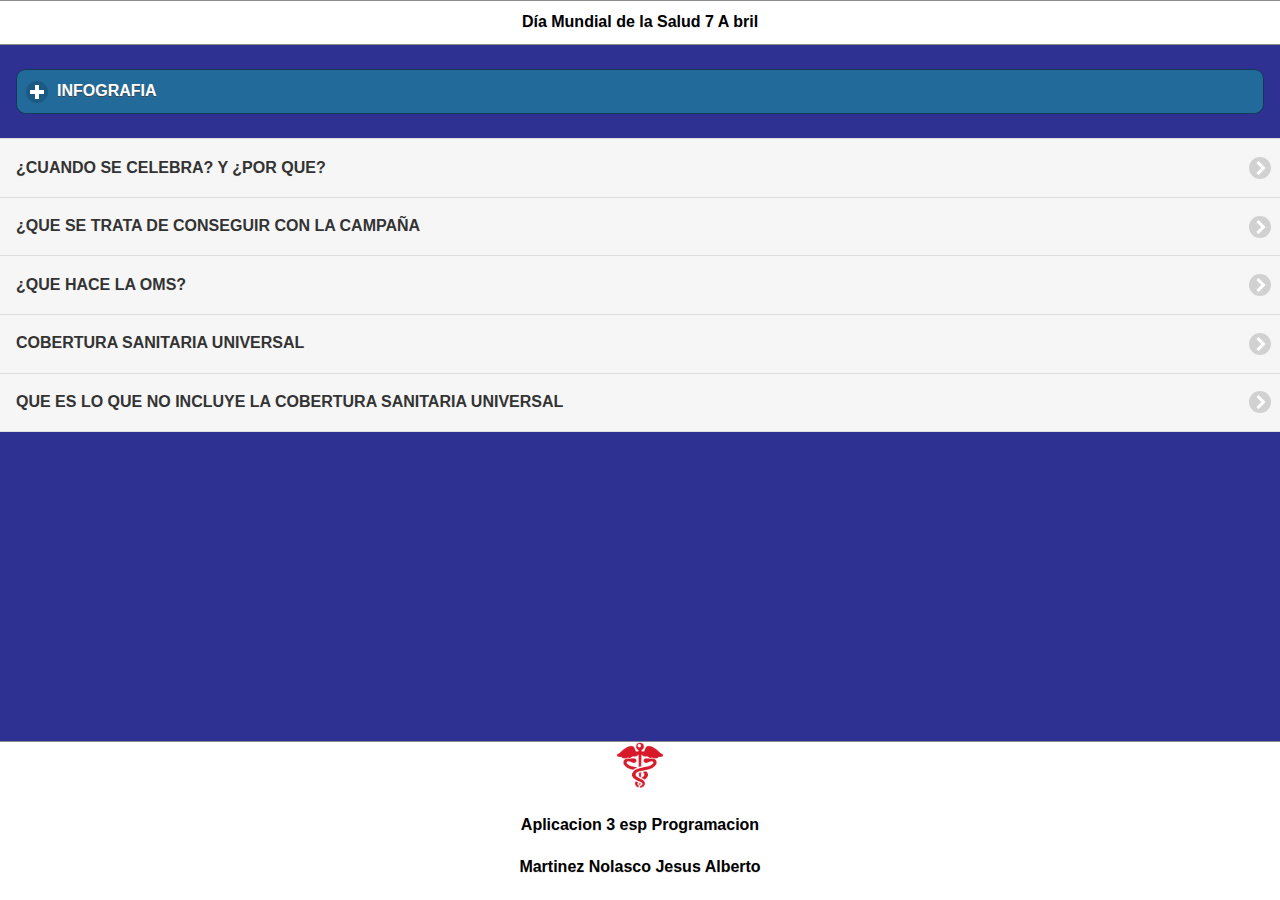
==== index.html @ 72aa66d0 "1" ====
<!DOCTYPE html> 
<html>
<head>
<meta charset="utf-8">
<title>Dia Mundial De La Salud</title>
<!-- Start WOWSlider.com HEAD section -->
<link rel="stylesheet" type="text/css" href="engine1/style.css" />
<script type="text/javascript" src="engine1/jquery.js"></script>
<!-- End WOWSlider.com HEAD section -->

<!--grupo CSS-->
<link rel="stylesheet" href="css/temapp3.min.css"/>
 <link rel="stylesheet" href="css/jquery.mobile.icons-1.4.5.min.css"/>
 <link rel="stylesheet" href="css/jquery.mobile.structure-1.4.5.min.css"/>

<!--grupo javascript-->
<script src="js/jquery-1.11.2.min.js"></script>
<script src="js/jquery.mobile-1.4.5.min.js"></script>
<!-- <scrip src="js/acciones.js"></scrip>-->
<script src="phonegap.js"></script><!--necesario*/-->
<script type="text/javascript">
function MM_swapImgRestore() { //v3.0
  var i,x,a=document.MM_sr; for(i=0;a&&i<a.length&&(x=a[i])&&x.oSrc;i++) x.src=x.oSrc;
}
function MM_preloadImages() { //v3.0
  var d=document; if(d.images){ if(!d.MM_p) d.MM_p=new Array();
    var i,j=d.MM_p.length,a=MM_preloadImages.arguments; for(i=0; i<a.length; i++)
    if (a[i].indexOf("#")!=0){ d.MM_p[j]=new Image; d.MM_p[j++].src=a[i];}}
}

function MM_findObj(n, d) { //v4.01
  var p,i,x;  if(!d) d=document; if((p=n.indexOf("?"))>0&&parent.frames.length) {
    d=parent.frames[n.substring(p+1)].document; n=n.substring(0,p);}
  if(!(x=d[n])&&d.all) x=d.all[n]; for (i=0;!x&&i<d.forms.length;i++) x=d.forms[i][n];
  for(i=0;!x&&d.layers&&i<d.layers.length;i++) x=MM_findObj(n,d.layers[i].document);
  if(!x && d.getElementById) x=d.getElementById(n); return x;
}

function MM_swapImage() { //v3.0
  var i,j=0,x,a=MM_swapImage.arguments; document.MM_sr=new Array; for(i=0;i<(a.length-2);i+=3)
   if ((x=MM_findObj(a[i]))!=null){document.MM_sr[j++]=x; if(!x.oSrc) x.oSrc=x.src; x.src=a[i+2];}
}
</script>
</head>

<body onLoad="MM_preloadImages('imagenes/in5.png')">
<div data-role="page" id="Principal" data-theme="a">
 <div data-role="header"  data-add-back-btn="true" data-back-btn-text="Regresar" data-back-btn-theme="b">
 <h1> Día Mundial de la Salud 7 A bril</h1>
 </div>
 <div data-role="main" class="ui-content">
  <div data-role="collapsible" data-content-theme="false">
   <h1>INFOGRAFIA</h1>
   <div>
   <p>&ldquo;Un hombre demasiado ocupado para cuidar de su salud es como un mecánico demasiado ocupado como para cuidar sus herramientas&rdquo;. (Proverbio español)</p>
   <img src="imagenes/in1.jpg" width="411" height="423"><br>
   <div>
 <p></div>
</div>
 </div>
 </div>
 
 <div>
  <ul data-role="listview" data-theme="b" class="ui-listview ui-group-theme-b">
  <li class="ui-first-child ui-last-child">
  <a href="#Pagina1" class="ui-btn ui-btn-icon-right ui-icon-carat-r">
  <h4>¿CUANDO SE CELEBRA? Y ¿POR QUE?</h4>

  </a>
  </li>
  <li class="ui-first-child ui-last-child">
  <a href="#Pagina2" class="ui-btn ui-btn-icon-right ui-icon-carat-r">
  <h4>¿QUE SE TRATA DE CONSEGUIR CON LA CAMPAÑA</h4>  </a>
  </li>
  <li class="ui-first-child ui-last-child">
  <a href="#Pagina3" class="ui-btn ui-btn-icon-right ui-icon-carat-r">
  <h4>¿QUE HACE LA OMS?</h4>
  </a>
  </li>
  <li class="ui-first-child ui-last-child">
  <a href="#Pagina4" class="ui-btn ui-btn-icon-right ui-icon-carat-r">
  <h4>COBERTURA SANITARIA UNIVERSAL</h4>
  
  </a>
  </li>
   <li class="ui-first-child ui-last-child">
  <a href="#Pagina5" class="ui-btn ui-btn-icon-right ui-icon-carat-r">
  <h4>QUE ES LO QUE NO INCLUYE LA COBERTURA SANITARIA UNIVERSAL</h4>
  </a>
  </li>
  </ul>
  </div>
  <div data-role="footer" align="center" data-theme="a" data-position="fixed">
  <div>
  <img src="imagenes/persona_azul.png" width="46" height="46" alt="pie">
   </div>
   <div>
   <h4>Aplicacion 3 esp Programacion</h4>
   <h4>Martinez Nolasco Jesus Alberto</h4>
   </div>
   </div>
   </div>
   
  <div data-role="page" id="Pagina1" data-add-back-btn="true" data-theme="a">
  <div data-role="header" data-add-back-btn="true" data-back-btn-text="Regresar" data-back-btn-theme="b"></div>
   <div data-role="content" aling="center">
   
   <div>
     <div>
       <h1 itemprop="name">¿Porque celebramos el Día Mundial de la Salud?</h1>
     </div>
     <div itemprop="articleBody">
       <p>Los objetivos principales de la campaña del Día Mundial de la Salud 2016, serán:</p>
       <ol>
         <li> Acrecentar la concienciación respecto del aumento de la diabetes y de sus abrumadoras cargas y consecuencias, en particular, en los países de ingresos bajos y medianos.</li>
         <li>Impulsar un conjunto de actividades específicas, eficaces y asequibles, para hacer frente a la diabetes, con medidas para prevenirla y para diagnosticar, tratar y atender a quienes la padecen.</li>
         <li>Presentar el primer informe mundial sobre la diabetes, que describirá la carga y las consecuencias de la diabetes y abogará por sistemas de salud más sólidos, que aseguren una mejor vigilancia, una prevención reforzada y una atención más eficaz de la diabetes.</li>
       </ol>
       <p>¿Qué es la Diabetes?</p>
       <p>La diabetes es una enfermedad frecuente y crónica, que se presenta cuando el páncreas no produce suficiente insulina o, cuando el cuerpo no puede utilizar eficazmente la insulina que produce. Hay tres tipos principales de diabetes: diabetes tipo 1 que es la más frecuente entre los niños y adolescentes; la diabetes tipo 2, que es la más frecuente entre los adultos y en los últimos años también en lo menores de edad: Está ligada a al sobre peso y la obesidad, la falta de actividad física y mala nutrición; y la diabetes gestacional, que es una complicación del embarazo que afecta a un estimado a 10 de cada 100 los embarazos a nivel mundial.</p>
       <p>¿Qué se puede hacer para prevenir la Diabetes?</p>
       <p>Una gran proporción de los casos de diabetes son prevenibles. Algunas medidas simples, relacionadas con el modo de vida,  han sido de probada eficacia para prevenir o retrasar la aparición de la diabetes de tipo 2. El mantenimiento del peso normal, la realización de actividad física periódica y  una alimentación saludable, pueden reducir el riesgo de diabetes y de otras enfermedades crónicas.</p>
       <p>Recuerde que los factores de riesgo que le llevan a padecer de diabetes son:</p>
       <p>• El sobrepeso y obesidad</p>
       <p>• La ausencia de actividad física</p>
       <p>• Historia de miembros de la familia que padecen diabetes</p>
       <p>• Presión arterial alta</p>
       <p>• Colesterol o triglicéridos elevados</p>
       <p>• Consumo de Tabaco</p>
       <p>• Consumo de alcohol</p>
       <p>¿Cómo podemos ayudar a un familiar que tiene Diabetes?</p>
       <p>Evitar comprar alimentos que su familiar no debería comer. Las personas que tienen diabetes deben, en general, seguir los mismos consejos para una alimentación saludable que cualquier otra persona. Consumir alimentos que son bajos en grasas, sobre todo de grasas saturadas, colesterol, sal y azúcar agregada. Elegir una variedad de frutas frescas, verduras, granos enteros, carnes magras y pescado, panes integrales. Animarlo a que haga ejercicio. Incluso sería recomendable que hagan ejercicios juntos. Caminar, trotar, montar en bicicleta, subir escaleras, nadar y bailar, son buenas actividades que los ayudarán a ambos a realizar suficiente cantidad de ejercicio. El mayor acceso al diagnóstico, la educación y acompañamiento para el control personal y familiar de la enfermedad y, el tratamiento asequible, son componentes fundamentales de la respuesta.</p>
       <p>Si usted no ayuda a un familiar a controlar la Diabetes, se presentaran complicaciones graves como:</p>
       <p>• Enfermedades cardiovasculares</p>
       <p>• Neuropatía</p>
       <p>• Retinopatía o ceguera</p>
       <p>• Enfermedad renal crónica</p>
       <p>• Enfermedad vascular periférica y amputaciones de miembros inferiores</p>
       <p>¿Cuáles son los compromisos de la Sociedad en su conjunto sobre la Diabetes?</p>
       <p>Los esfuerzos por prevenir y tratar la diabetes, serán importantes para alcanzar la meta del Objetivo de Desarrollo Sostenible 3, consistente en reducir la mortalidad prematura por enfermedades no transmisibles en una tercera parte para 2030. Muchos sectores de la sociedad tienen una importante función que desempeñar, en particular; los gobiernos, empleadores, docentes y fabricantes, así como, la sociedad civil, el sector privado, los medios informativos y cada uno de nosotros. El objetivo es incrementar la conciencia pública e individual sobre los factores de riesgos asociados con la diabetes, incrementar la cobertura de la detección temprana y de pacientes con diabetes tipo 2 controlados, y desacelerar el incremento de la prevalencia de sobrepeso y obesidad</p>
       <p>¿Cuál es el Estado de Situación de Salud en Diabetes?</p>
       <p>Se estima que en 2008, unos 347 millones de personas en todo el mundo tenían diabetes (1), siendo la prevalencia mundial por diabetes en el 2014 del 9% entre los adultos mayores de 18 años (2), el 1% de los casos mundiales de ceguera, es una de las consecuencias de la diabetes y de las principales causas de insuficiencia renal (2). En cuanto a los riesgos, se señala que un 50% de los pacientes diabéticos fallecen por enfermedad cardiovascular, siendo su riesgo de muerte, dos veces mayor que en las personas sin diabetes. Durante el 2012, fue la causa directa de 1,5 millones de defunciones, de éstas más del 80% se produjeron en países de ingresos bajos y medianos (1), estimándose por la OMS, que la diabetes será la séptima causa de defunción para 2030 (2). En las Américas, se estimó que el número de personas con diabetes fue  62 millones en el 2014 y, se espera que alcance los 109 millones en 2040.</p>
       <p>La prevalencia estimada de diabetes en adultos (20-79 años) para el 2014 es de 11% (3). Entre el 30-40% de las personas con diabetes están actualmente sin diagnosticar y el 50-75% de los que ya tienen diabetes no la tienen controlada; constituyéndose en la 4ta causa de muerte en general (3). Actualmente de 2 de cada 10 mujeres embarazadas presenta diabetes gestacional que conlleva a complicaciones para la madre y él bebe; estimándose que hay 108,600 niños con diabetes tipo 1 en la región (5). Se estima que el gasto en salud asociado a la diabetes en el 2014 es de 383 mil millones de dólares estadounidenses y que se duplicara en el 2040 (3). Entre los principales factores de riesgo que están incidiendo en padecer esta enfermedad, están el sobrepeso y la obesidad, los que contribuyen con el 44% de los casos y, la inactividad física con un 27% (4).</p>
       <p><a href="#" onMouseOut="MM_swapImgRestore()" onMouseOver="MM_swapImage('Image10','','imagenes/in5.png',1)"><img src="imagenes/in4.jpg" width="438" height="863" id="Image10"></a></p>
       <p>&nbsp;</p>
     </div>
   </div>
 </div>
<div data-role="footer" align="center" data-theme="a" data-position="fixed">
<div>
<img src="imagenes/persona_azul.png" width="46" height="46" alt="pie">
</div>
<h4>Aplicacion 3 Dia mundial de la salud.</h4>
<h4>Martinez Nolasco Jesus Alberto</h4>
</div>
</div>


 <div data-role="page" id="Pagina2" data-add-back-btn="true" data-theme="a">
  <div data-role="header" data-add-back-btn="true" data-back-btn-text="Regresar" data-back-btn-theme="b"></div>
   <div data-role="content" aling="center">
   <div>
     <div>
       <p>La salud es un tema sobre el que deberíamos reflexionar, pero sin duda atender de forma cotidiana. Por desgracia la mayoría no tenemos una cultura de la prevención y más bien acudimos a revisión médica cuando ya estamos enfermos.
       <p>El <strong>Día Mundial de la Salud</strong> se celebra desde 1950 y aunque en sus inicios la intención fue conmemorar la fundación de la ORGANIZACION MUNDIAL DE LA SALUD (OMS) años más tarde cada jornada se dedicaría a un tema prioritario en materia de salud pública. De esta forma han existido días enfocados a la salud mental, poliomelitis, tensión arterial, vacunación, entre otros.</p>
       <div></div>
       <p>DESCUBRE MÁS</p>
       <ul>
         <li><a href="https://www.nuevamujer.com/mujeres/salud/todos/que-es-el-autismo-conoce-mas-sobre-este-trastorno-y-toma-conciencia/2016-04-01/214935.html" target="_blank">¿Qué es el autismo? Conoce más sobre este trastorno y toma conciencia</a></li>
         <li><a href="https://www.nuevamujer.com/mujeres/salud/todos/8-cosas-que-le-suceden-a-nuestro-cuerpo-cuando-dejamos-de-fumar/2016-03-30/234052.html" target="_blank">8 cosas que le suceden a nuestro cuerpo cuando dejamos de fumar</a></li>
         <li><a href="https://www.nuevamujer.com/mujeres/belleza/todos/dime-donde-tienes-arrugas-y-te-dire-que-problema-de-salud-podrias-tener/2016-03-30/214308.html" target="_blank">Dime dónde tienes arrugas y te diré qué problema de salud podrías tener</a></li>
       </ul>
       <p>  </p>
       <p>Este 2016, la OMS dedicará el 7 de abril a la diabetes, ya que la organización estima que para el 2030 este padecimiento podría convertirse en la séptima causa de muerte a nivel mundial. Buscando revertir este panorama, la campaña de este año está enfocada en la concienciación de las consecuencias de la diabetes, así como en las medidas para prevenirlas mediante un disgnóstico oportuno y adecuado tratamiento.</p>
       <p>La OMS define a la diabetes como "una enfermedad crónica que se produce cuando el páncreas no produce suficiente insulina, o cuando el cuerpo no puede utilizar eficazmente la insulina que produce. La insulina, una hormona que regula el azúcar en la sangre, nos aporta la energía necesaria para vivir. Si no puede llegar a las células para convertirse en energía, el azúcar se acumula en la sangre hasta alcanzar niveles perjudiciales".</p>
       <p>Existen dos tipos de diabetes: tipo 1 y tipo 2. Cuando una persona padece diabetes tipo 1, no produce insulina, por lo que necesitan inyecciones de insulina para poder vivir. Con la diabetes tipo 2, las personas sí producen insulina, aunque no la suficiente o su cuerpo no la procesa adecuadamente,  </p>
       <p> </p>
     </div>
     <div>   <img src="images/corazon.jpg" width="38%" height="23%" alt="logo"><img src="imagenes/in3.jpg" width="276" height="148"></div>
   </div>
 </div>
<div data-role="footer" align="center" data-theme="a" data-position="fixed">
<div>
<img src="imagenes/persona_azul.png" width="46" height="46" alt="pie">
</div>
<h4>Aplicacion 3 Dia mundial de la salud.</h4>
<h4>Martinez Nolasco Jesus Alberto</h4>
</div>
</div>


<div data-role="page" id="Pagina3" data-add-back-btn="true" data-theme="a">
  <div data-role="header" data-add-back-btn="true" data-back-btn-text="Regresar" data-back-btn-theme="b"></div>
   <div data-role="content" aling="center">
   <div>
     <div id="title">
       <h2>&nbsp;</h2>
     </div>
     <div id="content">
       <div>
         <h1>Quiénes somos y qué hacemos</h1>
         <p><strong>«<em>La salud es un estado de completo bienestar físico, mental y social, y no solamente la ausencia de afecciones o enfermedades</em>».</strong><br>
           Constitución de la OMS</p>
         <p>Nuestro objetivo es construir un futuro mejor y más saludable para las personas de todo el mundo. A través de las oficinas que la OMS tiene en más de 150 países, nuestro personal trabaja junto con los gobiernos y otros asociados para que todas las personas gocen del grado máximo de salud que se pueda lograr.</p>
         <p>Juntos nos esforzamos por luchar contra las enfermedades, ya sean infecciosas, como la gripe y la infección por el VIH, o no transmisibles, como el cáncer y las cardiopatías. Ayudamos a que las madres y los niños sobrevivan y avancen en la vida para que puedan conservar la salud hasta una edad avanzada. Velamos por la salubridad del aire que respiran las personas, de los alimentos que comen y del agua que beben, así como de los medicamentos y las vacunas que necesitan.</p>
         <div>
           <h2>Quiénes somos</h2>
           <div>
             <div><img src="imagenes/logo.jpg" width="162" height="150"></div>
             <div></div>
           </div>
           <p>La OMS inició su andadura al entrar en vigor su Constitución el 7 de abril de 1948 –fecha en la que celebramos cada año el Día Mundial de la Salud. Actualmente somos más de 7000 personas trabajando en 150 oficinas de país, seis oficinas regionales y la Sede de Ginebra.</p>
           <p><img src="imagenes/somos.jpg" width="305" height="151"></p>
           <ul>
             <li><a href="https://www.who.int/about/who-we-are/es/">Quiénes somos</a></li>
             <li><a href="https://www.who.int/about/mission/es/">Constitución de la OMS: principios</a></li>
             <li><a href="https://www.who.int/about/ethics/es/">Principios éticos de la OMS</a></li>
             <li><a href="https://www.who.int/about/structure/es/">La OMS: personal y oficinas</a></li>
             <li><a href="https://www.who.int/about/who_reform/es/">Reformas de la OMS</a></li>
             <li><a href="https://www.who.int/about/multilingualism/es/">El multilingüismo y la OMS</a></li>
             <li></li>
             <li><a href="https://www.who.int/about/history/es/">Historia de la OMS</a></li>
             <li><a href="https://www.who.int/suggestions/faq/es/">Preguntas más frecuentes</a></li>
             <li><a href="https://www.who.int/about/contacthq/es/">Información general</a></li>
           </ul>
         </div>
         <div>
           <h2>Nuestras actividades</h2>
           <div>
             <div><img src="imagenes/activiti.jpg" width="259" height="169"></div>
             <div></div>
           </div>
           <p>Somos la autoridad directiva y coordinadora en asuntos de sanidad internacional en el sistema de las Naciones Unidas.</p>
           <p>Nuestros ámbitos de actividad principales son los siguientes:</p>
           <p>Enfermedades no transmisibles<br>
             Enfermedades transmisibles<br>
             Preparación, vigilancia y respuesta a las crisis Promoción de la salud a lo largo del ciclo de vida <br>
             Sistemas de salud<br>
             Servicios institucionales<br>
           </p>
           <ul>
             <li><a href="https://www.who.int/about/what-we-do/es/">Nuestras actividades</a></li>
             <li><a href="https://www.who.int/about/agenda/es/">Prioridades de liderazgo</a></li>
             <li><a href="https://www.who.int/about/what-we-do/strategic-communications-framework/es/">Marco estratégico de la OMS para las comunicaciones eficaces</a></li>
           </ul>
         </div>
         <div>
           <h2>Dónde trabajamos</h2>
           <div>
             <div><img src="imagenes/oficinas.jpg" width="233" height="120"></div>
             <div></div>
           </div>
           <p>Prestamos apoyo a los países en la coordinación de las actividades de diferentes sectores del gobierno y de los asociados –incluidos asociados bilaterales y multilaterales, fondos y fundaciones, organizaciones de la sociedad civil y el sector privado– para que logren sus objetivos sanitarios y apoyar sus estrategias y políticas sanitarias nacionales.</p>
           <ul>
             <li><a href="https://www.who.int/about/where-we-work/es/">Dónde trabajamos</a></li>
             <li><a href="https://www.who.int/country-cooperation/es/">La cooperación de la OMS con los países</a></li>
             <li><a href="https://www.who.int/features/es/">Reportajes</a></li>
             <li><a href="https://www.who.int/countries/es/">Países</a></li>
           </ul>
           <p><br>
           </p>
         </div>
         <div>
           <div></div>
         </div>
         <div>
           <h2>Gobernanza</h2>
           <div>
             <div></div>
             <p><img src="imagenes/gobi.jpg" width="261" height="154"></p>
             <p>La gobernanza de la OMS recae en la Asamblea Mundial de la Salud, que es el órgano decisorio supremo de la Organización.             </p>
             <ul>
               <li><a href="https://www.who.int/about/governance/es/">Gobernanza de la OMS</a></li>
               <li><a href="https://www.who.int/mediacentre/events/governance/wha/es/">Asamblea Mundial de la Salud</a></li>
               <li><a href="https://www.who.int/mediacentre/events/governance/eb/es/">Consejo Ejecutivo</a></li>
               <li><a href="https://www.who.int/dg/es/">Director General de la OMS</a></li>
               <li><a href="http://apps.who.int/gb/s/">Documentación para los órganos deliberantes</a></li>
           </ul>
             <div></div>
           </div>
         </div>
         <div>
           <h2>Colaboraciones</h2>
           <div>
             <div></div>
             <p><img src="imagenes/cola.jpg" width="248" height="145"></p>
             <p>La OMS coordina la labor sanitaria internacional promoviendo la colaboración por medio de la movilización de alianzas y de diferentes agentes del ámbito de la salud.             </p>
             <ul>
               <li><a href="https://www.who.int/about/iarc/es/">Centro Internacional de Investigaciones sobre el Cáncer</a></li>
               <li><a href="https://www.who.int/about/collaborations/es/">Alianzas y colaboraciones</a></li>
               <li><a href="https://www.who.int/un-collaboration/es/">Colaboración de la OMS con las Naciones Unidas</a></li>
               <li><a href="https://www.who.int/about/collaborations/non-state-actors/es/">Colaboración de la OMS con agentes no estatales</a></li>
               <li><a href="https://www.who.int/collaboratingcentres/es/">Centros colaboradores de la OMS</a></li>
               <li><a href="https://www.who.int/about/collaborations/partnerships/es/">Alianzas</a></li>
           </ul>
             <div></div>
           </div>
         </div>
         <div>
           <h2>Financiación</h2>
           <div>
             <div></div>
             <p>El presupuesto bienal de la OMS se financia por medio de una combinación de contribuciones señaladas y contribuciones voluntarias.</p>
             <p><img src="imagenes/finaciamientos.jpg" width="202" height="153"></p>
             <ul>
               <li><a href="https://www.who.int/about/finances-accountability/es/">Planificación, finanzas y rendición de cuentas</a></li>
               <li><a href="https://www.who.int/about/finances-accountability/budget/es/">Presupuesto de la OMS</a></li>
               <li><a href="https://www.who.int/about/finances-accountability/funding/es/">Financiación de la OMS</a></li>
               <li><a href="https://www.who.int/about/finances-accountability/accountability/es/">Rendición de cuentas</a></li>
               <li><a href="https://www.who.int/about/finances-accountability/reports/en/">Informes financieros - en inglés</a></li>
             </ul>
           </div>
         </div>
       </div>
     </div>
     <p>&nbsp;</p>
   </div>
 </div>
<div data-role="footer" align="center" data-theme="a" data-position="fixed">
<div>
<img src="imagenes/persona_azul.png" width="46" height="46" alt="pie">
</div>
<h4>Aplicacion 3 Dia mundial de la salud.</h4>
<h4>Martinez Nolasco Jesus Alberto</h4>
</div>
</div>


<div data-role="page" id="Pagina4" data-add-back-btn="true" data-theme="a">
  <div data-role="header" data-add-back-btn="true" data-back-btn-text="Regresar" data-back-btn-theme="b"></div>
   <h1>Cobertura universal de los servicios de salud: adaptación de su aplicación</h1>
   <h2>Guy Carrin, Inke Mathauer, Ke Xu, David B Evans</h2>
  <p>En 2005 los Estados Miembros de la OMS adoptaron una resolución en la que se alienta a los países a desarrollar sistemas de financiación sanitaria capaces de alcanzar o mantener la cobertura universal de servicios de salud: mecanismos para garantizar que toda la población tenga acceso a los servicios de salud necesarios sin arriesgarse a sufrir consecuencias financieras graves. En ese empeño, un reto importante para muchos países será el de renunciar a los pagos directos, empleados a menudo como una fuente importante de fondos. Habrá que desarrollar o expandir los métodos de prepago, pero, además de las cuestiones relativas a la recaudación de ingresos, se deberá prestar especial atención a la mancomunación de fondos para repartir los riesgos y utilizar dichos fondos de forma eficiente y equitativa. El desarrollo de mecanismos de prepago puede requerir tiempo, según el contexto económico, social y político de los países. Será necesario elaborar normas específicas para las políticas de financiación sanitaria y habrá que adaptar las organizaciones ejecutoras a niveles que los países puedan apoyar y mantener. En este artículo proponemos un marco integral centrado en las normas y organizaciones de financiación de la salud que pueden utilizarse para ayudar a los países a desarrollar sus sistemas de financiación sanitaria en pro de la cobertura universal.</p>
   <h2>¿Qué es la cobertura sanitaria universal?</h2>
   <p>La cobertura sanitaria universal (CSU) implica que todas las personas y comunidades reciban los servicios de salud que necesitan sin tener que pasar penurias financieras para pagarlos. Abarca toda la gama de servicios de salud esenciales de calidad, desde la promoción de la salud hasta la prevención, el tratamiento, la rehabilitación y los cuidados paliativos.</p>
   <p>La CSU permite a todos acceder a servicios que atienden las causas más importantes de las enfermedades y la muerte, y asegura que la calidad de esos servicios sea suficientemente buena para mejorar la salud de las personas que los reciben.</p>
  <p>Proteger a las personas de las consecuencias financieras que puede tener el pago de los servicios de salud reduce el riesgo de que se empobrezcan a resultas de una enfermedad inesperada que exija la utilización de los ahorros de toda una vida, la venta de bienes o el recurso a préstamos, que pueden destruir su futuro y a menudo el de sus hijos.</p>
   <p>Lograr la CSU es una de las metas que se fijaron los países que adoptaron los Objetivos de Desarrollo Sostenible en 2015. Los países que progresan en el logro de la CSU también avanzarán hacia las demás metas relacionadas con la salud y los demás objetivos. La buena salud no solo hace posible que los niños aprendan y los adultos se ganen la vida y la gente escapen de la pobreza, sino que también sienta las bases para el desarrollo económico a largo plazo.</p>
   <h2>¿De qué manera pueden los países avanzar hacia la cobertura sanitaria universal?</h2>
   <p>Muchos países ya están avanzando hacia la cobertura sanitaria universal. Todos los países pueden esforzarse por avanzar más rápidamente hacia su consecución o por mantener los logros ya obtenidos. En los países en que los servicios de salud son generalmente accesibles y asequibles, los gobiernos tienen cada vez más dificultades para responder a las crecientes necesidades sanitarias de su población y al aumento de los costos de los servicios de salud.</p>
   <p>Para avanzar hacia la CSU es preciso fortalecer los sistemas sanitarios en todos los países. Es esencial asimismo contar con estructuras de financiación sólidas. Si la gente tiene que pagar la mayoría de los gastos de salud de su propio bolsillo, los pobres serán incapaces de obtener muchos de los servicios que necesitan, e incluso los ricos se verán expuestos a dificultades económicas en caso de enfermedad grave o prolongada. El acopio de fondos procedentes de fuentes de financiación obligatorias (como las contribuciones obligatorias al seguro médico) permiten repartir los riesgos financieros relacionados con una enfermedad entre la población.</p>
   <p>La mejora de la cobertura de los servicios de salud y de los resultados sanitarios depende de la disponibilidad, accesibilidad y capacidad de los trabajadores sanitarios de proporcionar una atención integrada de calidad centrada en las personas. Las inversiones en personal de salud primaria son muy necesarias y resultan costoeficaces para mejorar la equidad en el acceso a los servicios de salud esenciales. Otros elementos fundamentales son la buena gobernanza, la existencia de sólidos sistemas de adquisición y suministro de medicamentos y tecnologías sanitarias, y de sistemas de información sanitaria eficientes.</p>
   <p>En la cobertura sanitaria universal no solo es importante determinar qué servicios están cubiertos sino de qué manera se financian, gestionan y prestan. Es preciso cambiar radicalmente la prestación de los servicios con el fin de asegurar que se integre y focalice en las necesidades de las personas y comunidades.</p>
   <p>Esto conlleva la reorientación de los servicios de salud que asegure que la atención se preste en el contexto más apropiado, con un justo equilibrio entre la atención a los pacientes externos e internos y el fortalecimiento de la coordinación de esa atención. Los servicios de salud, incluidos los servicios de la medicina tradicional y complementaria, que se organizarán en función de las necesidades y expectativas generales de las personas y comunidades, contribuirán a asegurar que estas desempeñen un papel más activo en su salud y sistema de salud.</p>
   <h2>¿Se puede medir la cobertura sanitaria universal?</h2>
   <p>Sí. El seguimiento de los progresos realizados hacia la consecución de la CSU debe centrarse en dos datos:</p>
   <ul>
     <li>la proporción de la población que puede tener acceso a servicios de salud esenciales de calidad;</li>
     <li>la proporción de la población que gasta sumas importantes del presupuesto familiar en la salud.</li>
   </ul>
   <p>La OMS ha elaborado, conjuntamente con el Banco Mundial, un marco que permite evaluar los avances en la CSU mediante el seguimiento de ambas categorías, que tiene en cuenta tanto el nivel general como la medida en que la CSU es equitativa, ofrece una amplia gama de servicios y protección financiera a todas las personas de un grupo de población determinado, como los pobres o las personas que viven en zonas rurales remotas.</p>
   <p>La OMS utiliza 16 servicios de salud esenciales como indicadores del nivel y la equidad de la cobertura en los países, que agrupa en cuatro categorías, a saber:</p>
   <p>Salud reproductiva, de la madre, el recién nacido y el niño:</p>
   <ul>
     <li>planificación familiar;</li>
     <li>atención durante el embarazo y el parto;</li>
     <li>inmunización infantil completa;</li>
     <li>comportamiento de búsqueda de atención de salud en caso de neumonía.</li>
   </ul>
   <p>Enfermedades infecciosas:</p>
   <ul>
     <li>tratamiento de la tuberculosis;</li>
     <li>tratamiento de la infección por el VIH con antirretrovíricos;</li>
     <li>tratamiento de la hepatitis;</li>
     <li>uso de los mosquiteros tratados con insecticida para la prevención del paludismo;</li>
     <li>saneamiento adecuado.</li>
   </ul>
   <p>Enfermedades no transmisibles:</p>
   <ul>
     <li>prevención y tratamiento de la hipertensión arterial;</li>
     <li>prevención y tratamiento de la hiperglucemia;</li>
     <li>detección del cáncer cervicouterino;</li>
     <li>(no) consumo de tabaco.</li>
   </ul>
   <p>Servicios: capacidad y acceso:</p>
   <ul>
     <li>acceso a servicios hospitalarios básicos;</li>
     <li>densidad de personal sanitario;</li>
     <li>acceso a los medicamentos esenciales;</li>
     <li>seguridad sanitaria: cumplimiento del Reglamento Sanitario Internacional.</li>
   </ul>
   <p>Como cada país es único, cada uno puede centrar su labor en diferentes esferas o concebir sus propios medios para evaluar los progresos realizados en a la consecución de la CSU. Sin embargo, cabe considerar también la utilidad de un enfoque mundial que se basa en medidas normalizadas y reconocidas internacionalmente que faciliten la comparación entre los países a lo largo del tiempo.</p>
  <br>
  <!-- Start WOWSlider.com BODY section -->
<div id="wowslider-container1">
<div class="ws_images"><ul>
		<li><img src="data1/images/g.jpg" alt="g" title="g" id="wows1_0"/></li>
		<li><img src="data1/images/b.jpg" alt="b" title="b" id="wows1_1"/></li>
		<li><img src="data1/images/a.jpg" alt="a" title="a" id="wows1_2"/></li>
		<li><img src="data1/images/e.jpg" alt="e" title="e" id="wows1_3"/></li>
		<li><img src="data1/images/c.png" alt="c" title="c" id="wows1_4"/></li>
		<li><a href="http://wowslider.com"><img src="data1/images/f.jpg" alt="bootstrap slider" title="f" id="wows1_5"/></a></li>
		<li><img src="data1/images/d.jpg" alt="d" title="d" id="wows1_6"/></li>
	</ul></div>
	<div class="ws_bullets"><div>
		<a href="#" title="g"><span><img src="data1/tooltips/g.jpg" alt="g"/>1</span></a>
		<a href="#" title="b"><span><img src="data1/tooltips/b.jpg" alt="b"/>2</span></a>
		<a href="#" title="a"><span><img src="data1/tooltips/a.jpg" alt="a"/>3</span></a>
		<a href="#" title="e"><span><img src="data1/tooltips/e.jpg" alt="e"/>4</span></a>
		<a href="#" title="c"><span><img src="data1/tooltips/c.png" alt="c"/>5</span></a>
		<a href="#" title="f"><span><img src="data1/tooltips/f.jpg" alt="f"/>6</span></a>
		<a href="#" title="d"><span><img src="data1/tooltips/d.jpg" alt="d"/>7</span></a>
	</div></div><div class="ws_script" style="position:absolute;left:-99%"><a href="http://wowslider.com">wow slider</a> by WOWSlider.com v8.7</div>
<div class="ws_shadow"></div>
</div>	
<script type="text/javascript" src="engine1/wowslider.js"></script>
<script type="text/javascript" src="engine1/script.js"></script>
<!-- End WOWSlider.com BODY section -->
   <div data-role="content" aling="center">
     <div></div>
 </div>
<div data-role="footer" align="center" data-theme="a" data-position="fixed">
<div>
<img src="imagenes/persona_azul.png" width="46" height="46" alt="pie">
</div>
<h4>Aplicacion 3 Dia mundial de la salud.</h4>
<h4>Martinez Nolasco Jesus Alberto</h4>
</div>
</div>

<div data-role="page" id="Pagina5" data-add-back-btn="true" data-theme="a">
  <div data-role="header" data-add-back-btn="true" data-back-btn-text="Regresar" data-back-btn-theme="b"></div>
   <div data-role="content" aling="center">
   <div>
     <h2>¿Qué es lo que no se incluye en la cobertura sanitaria universal?</h2>
     <ul>
       <li>La CSU no implica la cobertura gratuita de todas las intervenciones sanitarias posibles, independientemente de su costo, ya que ningún país puede permitirse ofrecer todos los servicios gratuitamente de forma sostenible.</li>
       <li>La CSU no se refiere únicamente a la financiación de la salud: abarca todos los componentes del sistema de salud, a saber, los sistemas de prestación de servicios de salud, el personal sanitario, las instalaciones sanitarias o las redes de comunicación, las tecnologías sanitarias, los sistemas de información, los mecanismos de garantía de la calidad, la gobernanza y la legislación.</li>
       <li>La CSU no solo tiene por finalidad asegurar un conjunto de servicios de salud mínimos, sino también lograr la ampliación progresiva de la cobertura de los servicios de salud y de la protección financiera, conforme se disponga de más recursos.</li>
       <li>La CSU no solo engloba los servicios de tratamiento específicos, sino también incluye los servicios a la población como las campañas de salud pública, la adición de flúor al agua, el control de los lugares de reproducción de los mosquitos, entre otros.</li>
       <li>La CSU comprende mucho más que solo la salud. Adoptar medidas para alcanzar la cobertura sanitaria universal equivale a adoptar medidas para lograr la equidad, las prioridades en materia de desarrollo y la inclusión y cohesión sociales.     </li>
     </ul>
     <p>&nbsp;</p>
   </div>
 </div>
<div data-role="footer" align="center" data-theme="a" data-position="fixed">
<div>
<img src="imagenes/persona_azul.png" width="46" height="46" alt="pie">
</div>
<h4>Aplicacion 3 Dia mundial de la salud.</h4>
<h4>Martinez Nolasco Jesus Alberto</h4>
</div>
</div>

</body>
</html>
---- engine1/style.css ----
/*
 *	generated by WOW Slider 8.7
 *	template Silence
 */
@import url(https://fonts.googleapis.com/css?family=Open+Sans&subset=latin,cyrillic,latin-ext);
#wowslider-container1 { 
	display: table;
	zoom: 1; 
	position: relative;
	width: 100%;
	max-width: 640px;
	max-height:360px;
	margin:0px auto 0px;
	z-index:90;
	text-align:left; /* reset align=center */
	font-size: 10px;
	text-shadow: none; /* fix some user styles */

	/* reset box-sizing (to boostrap friendly) */
	-webkit-box-sizing: content-box;
	-moz-box-sizing: content-box;
	box-sizing: content-box; 
}
* html #wowslider-container1{ width:640px }
#wowslider-container1 .ws_images ul{
	position:relative;
	width: 10000%; 
	height:100%;
	left:0;
	list-style:none;
	margin:0;
	padding:0;
	border-spacing:0;
	overflow: visible;
	/*table-layout:fixed;*/
}
#wowslider-container1 .ws_images ul li{
	position: relative;
	width:1%;
	height:100%;
	line-height:0; /*opera*/
	overflow: hidden;
	float:left;
	/*font-size:0;*/
	padding:0 0 0 0 !important;
	margin:0 0 0 0 !important;
}

#wowslider-container1 .ws_images{
	position: relative;
	left:0;
	top:0;
	height:100%;
	max-height:360px;
	max-width: 640px;
	vertical-align: top;
	border:none;
	overflow: hidden;
}
#wowslider-container1 .ws_images ul a{
	width:100%;
	height:100%;
	max-height:360px;
	display:block;
	color:transparent;
}
#wowslider-container1 img{
	max-width: none !important;
}
#wowslider-container1 .ws_images .ws_list img,
#wowslider-container1 .ws_images > div > img{
	width:100%;
	border:none 0;
	max-width: none;
	padding:0;
	margin:0;
}
#wowslider-container1 .ws_images > div > img {
	max-height:360px;
}

#wowslider-container1 .ws_images iframe {
	position: absolute;
	z-index: -1;
}

#wowslider-container1 .ws-title > div {
	display: inline-block !important;
}

#wowslider-container1 a{ 
	text-decoration: none; 
	outline: none; 
	border: none; 
}

#wowslider-container1  .ws_bullets { 
	float: left;
	position:absolute;
	z-index:70;
}
#wowslider-container1  .ws_bullets div{
	position:relative;
	float:left;
	font-size: 0px;
}
/* compatibility with Joomla styles */
#wowslider-container1  .ws_bullets a {
	line-height: 0;
}

#wowslider-container1  .ws_script{
	display:none;
}
#wowslider-container1 sound, 
#wowslider-container1 object{
	position:absolute;
}

/* prevent some of users reset styles */
#wowslider-container1 .ws_effect {
	position: static;
	width: 100%;
	height: 100%;
}

#wowslider-container1 .ws_photoItem {
	border: 2em solid #fff;
	margin-left: -2em;
	margin-top: -2em;
}
#wowslider-container1 .ws_cube_side {
	background: #A6A5A9;
}


#wowslider-container1.ws_gestures {
	cursor: -webkit-grab;
	cursor: -moz-grab;
	cursor: url("[data-uri]"), move;
}
#wowslider-container1.ws_gestures.ws_grabbing {
	cursor: -webkit-grabbing;
	cursor: -moz-grabbing;
	cursor: url("[data-uri]"), move;
}

/* hide controls when video start play */
#wowslider-container1.ws_video_playing .ws_bullets,
#wowslider-container1.ws_video_playing .ws_fullscreen,
#wowslider-container1.ws_video_playing .ws_next,
#wowslider-container1.ws_video_playing .ws_prev {
	display: none;
}


/* youtube/vimeo buttons */
#wowslider-container1 .ws_video_btn {
	position: absolute;
	display: none;
	cursor: pointer;
	top: 0;
	left: 0;
	width: 100%;
	height: 100%;
	z-index: 55;
}
#wowslider-container1 .ws_video_btn.ws_youtube,
#wowslider-container1 .ws_video_btn.ws_vimeo {
	display: block;
}
#wowslider-container1 .ws_video_btn div {
	position: absolute;
	background-image: url(./playvideo.png);
	background-size: 200%;
	top: 50%;
	left: 50%;
	width: 7em;
	height: 5em;
	margin-left: -3.5em;
	margin-top: -2.5em;
}
#wowslider-container1 .ws_video_btn.ws_youtube div {
	background-position: 0 0;
}
#wowslider-container1 .ws_video_btn.ws_youtube:hover div {
	background-position: 100% 0;
}
#wowslider-container1 .ws_video_btn.ws_vimeo div {
	background-position: 0 100%;
}
#wowslider-container1 .ws_video_btn.ws_vimeo:hover div {
	background-position: 100% 100%;
}

#wowslider-container1 .ws_playpause.ws_hide {
	display: none !important;
}
#wowslider-container1 .ws_images{
    -webkit-box-shadow: 0 0 10px #000000;
    box-shadow: 0 0 10px #000000;
}

#wowslider-container1  .ws_bullets { 
	padding: 10px; 
}
#wowslider-container1 .ws_bullets a { 
	font:14px/30px 'Open Sans',Arial,Helvetica,sans-serif; 
	font-weight: bold;
	color:#000000;
	text-align:center;
	margin-left:5px;
	width:30px;
	height:30px;
	background: url(./bullet.png) left top;
	float: left; 
	position:relative;
	border-radius: 15px;
	box-shadow: 0 1px 2px rgba(0, 0, 0, 0.4);
}
#wowslider-container1 .ws_bullets a.ws_selbull, #wowslider-container1 .ws_bullets a:hover{
	background-position: 0 100%;
}
#wowslider-container1 a.ws_next, #wowslider-container1 a.ws_prev {
	background-size: 200%;

	position:absolute;
	top:50%;
	margin-top:-4em;
	z-index:60;
	height: 7.8em;
	width: 7.7em;
	background-image: url(./arrows.png);
}
#wowslider-container1 a.ws_next{
	background-position: 100% 0;
	right:1em;
}
#wowslider-container1 a.ws_prev {
	left:1em;
	background-position: 0 0; 
}
#wowslider-container1 a.ws_next:hover{
	background-position: 100% 100%;
}
#wowslider-container1 a.ws_prev:hover {
	background-position: 0 100%; 
}

/*playpause*/
#wowslider-container1 .ws_playpause {
    width: 7.7em;
    height: 7.8em;
    position: absolute;
    top: 50%;
    left: 50%;
    margin-left: -3.8em;
    margin-top: -3.9em;
    z-index: 59;
}

#wowslider-container1 .ws_pause {
	background-size: 100%;
    background-image: url(./pause.png);
}

#wowslider-container1 .ws_play {
	background-size: 100%;
    background-image: url(./play.png);
}

#wowslider-container1 .ws_pause:hover, #wowslider-container1 .ws_play:hover {
    background-position: 100% 100% !important;
}/* bottom center */
#wowslider-container1  .ws_bullets {
	bottom:0;
	left:50%; 
}
#wowslider-container1  .ws_bullets div{
	left:-50%;
}
#wowslider-container1 .ws-title{
	position: absolute;
    font: 1.8em 'Open Sans', sans-serif;
	bottom:7%;
	left: 0;
	margin: 0 0.5em 0.8em 0;
	z-index: 50;
	color: #000000;
	text-transform:uppercase;
	line-height: 1.2em;	
}
#wowslider-container1 .ws-title div,#wowslider-container1 .ws-title span{
	display:inline-block;
	padding:0.6em;
	background:#fff;
	border-radius:0 0.4em 0.4em 0;	
	-moz-border-radius:0 0.4em 0.4em 0;
 	-webkit-border-radius:0 0.4em 0.4em 0;
	opacity:0.8;
	filter:progid:DXImageTransform.Microsoft.Alpha(opacity=80);	
}
#wowslider-container1 .ws-title div{
	display:block;
	margin-top:0.5em;
	font-size: 0.77em;
	font-weight: normal;
	text-transform:none;
}#wowslider-container1 .ws_images > ul{
	animation: wsBasic 28s infinite;
	-moz-animation: wsBasic 28s infinite;
	-webkit-animation: wsBasic 28s infinite;
}
@keyframes wsBasic{0%{left:-0%} 7.14%{left:-0%} 14.29%{left:-100%} 21.43%{left:-100%} 28.57%{left:-200%} 35.71%{left:-200%} 42.86%{left:-300%} 50%{left:-300%} 57.14%{left:-400%} 64.29%{left:-400%} 71.43%{left:-500%} 78.57%{left:-500%} 85.71%{left:-600%} 92.86%{left:-600%} }
@-moz-keyframes wsBasic{0%{left:-0%} 7.14%{left:-0%} 14.29%{left:-100%} 21.43%{left:-100%} 28.57%{left:-200%} 35.71%{left:-200%} 42.86%{left:-300%} 50%{left:-300%} 57.14%{left:-400%} 64.29%{left:-400%} 71.43%{left:-500%} 78.57%{left:-500%} 85.71%{left:-600%} 92.86%{left:-600%} }
@-webkit-keyframes wsBasic{0%{left:-0%} 7.14%{left:-0%} 14.29%{left:-100%} 21.43%{left:-100%} 28.57%{left:-200%} 35.71%{left:-200%} 42.86%{left:-300%} 50%{left:-300%} 57.14%{left:-400%} 64.29%{left:-400%} 71.43%{left:-500%} 78.57%{left:-500%} 85.71%{left:-600%} 92.86%{left:-600%} }

#wowslider-container1 .ws_bullets  a img{
	text-indent:0;
	display:block;
	bottom:25px;
	left:-43px;
	visibility:hidden;
	position:absolute;
    -moz-box-shadow: 0 0 5px #3D3D3D;
    box-shadow: 0 0 5px #3D3D3D;
    border: 5px solid #ffffff;
	max-width:none;
}
#wowslider-container1 .ws_bullets a:hover img{
	visibility:visible;
}

#wowslider-container1 .ws_bulframe div div{
	height:48px;
	overflow:visible;
	position:relative;
}
#wowslider-container1 .ws_bulframe div {
	left:0;
	overflow:hidden;
	position:relative;
	width:85px;
	background-color:#ffffff;
}
#wowslider-container1  .ws_bullets .ws_bulframe{
	display:none;
	bottom:35px;
	overflow:visible;
	position:absolute;
	cursor:pointer;
    -moz-box-shadow: 0 0 5px #3D3D3D;
    box-shadow: 0 0 5px #3D3D3D;
	border-radius:3px;
	-moz-border-radius:3px;
	-webkit-border-radius:3px;
    border: 5px solid #ffffff;
}
#wowslider-container1 .ws_bulframe span{
	display:block;
	position:absolute;
	bottom:-11px;
	margin-left:2px;
	left:43px;
	background:url(./triangle.png);
	width:15px;
	height:6px;
}#wowslider-container1 .ws_bulframe div div{
	height: auto;
}

@media all and (max-width:760px) {
	#wowslider-container1 .ws_fullscreen {
		display: block;
	}
}
@media all and (max-width:400px){
	#wowslider-container1 .ws_controls,
	#wowslider-container1 .ws_bullets,
	#wowslider-container1 .ws_thumbs{
		display: none
	}
}
---- css/temapp3.min.css ----
/*!
* jQuery Mobile 1.4.5
* Git HEAD hash: 68e55e78b292634d3991c795f06f5e37a512decc <> Date: Fri Oct 31 2014 17:33:30 UTC
* http://jquerymobile.com
*
* Copyright 2010, 2014 jQuery Foundation, Inc. and othercontributors
* Released under the MIT license.
* http://jquery.org/license
*
*/


/* Globals */
/* Font
-----------------------------------------------------------------------------------------------------------*/
html {
	font-size: 100%;
}
body,
input,
select,
textarea,
button,
.ui-btn {
	font-size: 1em;
	line-height: 1.3;
	 font-family: sans-serif /*{global-font-family}*/;
}
legend,
.ui-input-text input,
.ui-input-search input {
	color: inherit;
	text-shadow: inherit;
}
/* Form labels (overrides font-weight bold in bars, and mini font-size) */
.ui-mobile label,
div.ui-controlgroup-label {
	font-weight: normal;
	font-size: 16px;
}
/* Separators
-----------------------------------------------------------------------------------------------------------*/
/* Field contain separator (< 28em) */
.ui-field-contain {
	border-bottom-color: #828282;
	border-bottom-color: rgba(0,0,0,.15);
	border-bottom-width: 1px;
	border-bottom-style: solid;
}
/* Table opt-in classes: strokes between each row, and alternating row stripes */
/* Classes table-stroke and table-stripe are deprecated in 1.4. */
.table-stroke thead th,
.table-stripe thead th,
.table-stripe tbody tr:last-child {
	border-bottom: 1px solid #d6d6d6; /* non-RGBA fallback */
	border-bottom: 1px solid rgba(0,0,0,.1);
}
.table-stroke tbody th,
.table-stroke tbody td {
	border-bottom: 1px solid #e6e6e6; /* non-RGBA fallback  */
	border-bottom: 1px solid rgba(0,0,0,.05);
}
.table-stripe.table-stroke tbody tr:last-child th,
.table-stripe.table-stroke tbody tr:last-child td {
	border-bottom: 0;
}
.table-stripe tbody tr:nth-child(odd) td,
.table-stripe tbody tr:nth-child(odd) th {
	background-color: #eeeeee; /* non-RGBA fallback  */
	background-color: rgba(0,0,0,.04);
}
/* Buttons
-----------------------------------------------------------------------------------------------------------*/
.ui-btn,
label.ui-btn {
	font-weight: bold;
	border-width: 1px;
	border-style: solid;
}
.ui-btn {
	text-decoration: none !important;
}
.ui-btn-active {
	cursor: pointer;
}
/* Corner rounding
-----------------------------------------------------------------------------------------------------------*/
/* Class ui-btn-corner-all deprecated in 1.4 */
.ui-corner-all {
	-webkit-border-radius: .6em /*{global-radii-blocks}*/;
	border-radius: .6em /*{global-radii-blocks}*/;
}
/* Buttons */
.ui-btn-corner-all,
.ui-btn.ui-corner-all,
/* Slider track */
.ui-slider-track.ui-corner-all,
/* Flipswitch */
.ui-flipswitch.ui-corner-all,
/* Count bubble */
.ui-li-count {
	-webkit-border-radius: .3125em /*{global-radii-buttons}*/;
	border-radius: .3125em /*{global-radii-buttons}*/;
}
/* Icon-only buttons */
.ui-btn-icon-notext.ui-btn-corner-all,
.ui-btn-icon-notext.ui-corner-all {
	-webkit-border-radius: 1em;
	border-radius: 1em;
}
/* Radius clip workaround for cleaning up corner trapping */
.ui-btn-corner-all,
.ui-corner-all {
	-webkit-background-clip: padding;
	background-clip: padding-box;
}
/* Popup arrow */
.ui-popup.ui-corner-all > .ui-popup-arrow-guide {
	left: .6em /*{global-radii-blocks}*/;
	right: .6em /*{global-radii-blocks}*/;
	top: .6em /*{global-radii-blocks}*/;
	bottom: .6em /*{global-radii-blocks}*/;
}
/* Shadow
-----------------------------------------------------------------------------------------------------------*/
.ui-shadow {
	-webkit-box-shadow: 0 1px 3px /*{global-box-shadow-size}*/ rgba(0,0,0,.2) /*{global-box-shadow-color}*/;
	-moz-box-shadow: 0 1px 3px /*{global-box-shadow-size}*/ rgba(0,0,0,.2) /*{global-box-shadow-color}*/;
	box-shadow: 0 1px 3px /*{global-box-shadow-size}*/ rgba(0,0,0,.2) /*{global-box-shadow-color}*/;
}
.ui-shadow-inset {
	-webkit-box-shadow: inset 0 1px 3px /*{global-box-shadow-size}*/ rgba(0,0,0,.2) /*{global-box-shadow-color}*/;
	-moz-box-shadow: inset 0 1px 3px /*{global-box-shadow-size}*/ rgba(0,0,0,.2) /*{global-box-shadow-color}*/;
	box-shadow: inset 0 1px 3px /*{global-box-shadow-size}*/ rgba(0,0,0,.2) /*{global-box-shadow-color}*/;
}
.ui-overlay-shadow {
	-webkit-box-shadow: 0 0 12px 		rgba(0,0,0,.6);
	-moz-box-shadow: 0 0 12px 			rgba(0,0,0,.6);
	box-shadow: 0 0 12px 				rgba(0,0,0,.6);
}
/* Icons
-----------------------------------------------------------------------------------------------------------*/
.ui-btn-icon-left:after,
.ui-btn-icon-right:after,
.ui-btn-icon-top:after,
.ui-btn-icon-bottom:after,
.ui-btn-icon-notext:after {
	background-color: #666666 /*{global-icon-color}*/;
	background-color: rgba(0,0,0,.15) /*{global-icon-disc}*/;
	background-position: center center;
	background-repeat: no-repeat;
	-webkit-border-radius: 1em;
	border-radius: 1em;
}
/* Alt icons */
.ui-alt-icon.ui-btn:after,
.ui-alt-icon .ui-btn:after,
html .ui-alt-icon.ui-checkbox-off:after,
html .ui-alt-icon.ui-radio-off:after,
html .ui-alt-icon .ui-checkbox-off:after,
html .ui-alt-icon .ui-radio-off:after {
	background-color: #666666 /*{global-icon-color}*/;
	background-color: rgba(0,0,0,.15) /*{global-icon-disc}*/;
}
/* No disc */
.ui-nodisc-icon.ui-btn:after,
.ui-nodisc-icon .ui-btn:after {
	background-color: transparent;
}
/* Icon shadow */
.ui-shadow-icon.ui-btn:after,
.ui-shadow-icon .ui-btn:after {
	-webkit-box-shadow: 0 1px 0 rgba(255,255,255,.3) /*{global-icon-shadow}*/;
	-moz-box-shadow: 0 1px 0 rgba(255,255,255,.3) /*{global-icon-shadow}*/;
	box-shadow: 0 1px 0 rgba(255,255,255,.3) /*{global-icon-shadow}*/;
}
/* Checkbox and radio */
.ui-btn.ui-checkbox-off:after,
.ui-btn.ui-checkbox-on:after,
.ui-btn.ui-radio-off:after,
.ui-btn.ui-radio-on:after {
	display: block;
	width: 18px;
	height: 18px;
	margin: -9px 2px 0 2px;
}
.ui-checkbox-off:after,
.ui-btn.ui-radio-off:after {
	filter: Alpha(Opacity=30);
	opacity: .3;
}
.ui-btn.ui-checkbox-off:after,
.ui-btn.ui-checkbox-on:after {
	-webkit-border-radius: .1875em;
	border-radius: .1875em;
}
.ui-btn.ui-checkbox-off:after {
	background-color: #666;
	background-color: rgba(0,0,0,.3);
}
.ui-radio .ui-btn.ui-radio-on:after {
	background-image: none;
	background-color: #fff;
	width: 8px;
	height: 8px;
	border-width: 5px;
	border-style: solid; 
}
.ui-alt-icon.ui-btn.ui-radio-on:after,
.ui-alt-icon .ui-btn.ui-radio-on:after {
	background-color: #000;
}
/* Loader */
.ui-icon-loading {
	background: url("images/ajax-loader.gif");
	background-size: 2.875em 2.875em;
}.ui-bar-a,.ui-page-theme-a .ui-bar-inherit,html .ui-bar-a .ui-bar-inherit,html .ui-body-a .ui-bar-inherit,html body .ui-group-theme-a .ui-bar-inherit{background-color:#ffffff ;border-color:#8c8c8c ;color:#000000 ;text-shadow:0  1px  0  #eeeeee ;font-weight:bold;}.ui-bar-a{border-width:1px;border-style:solid;}.ui-overlay-a,.ui-page-theme-a,.ui-page-theme-a .ui-panel-wrapper{background-color:#2e3192 ;border-color:#2e3192 ;color:#ffffff ;text-shadow:0  1px  0  #444444 ;}.ui-body-a,.ui-page-theme-a .ui-body-inherit,html .ui-bar-a .ui-body-inherit,html .ui-body-a .ui-body-inherit,html body .ui-group-theme-a .ui-body-inherit,html .ui-panel-page-container-a{background-color:#ffffff ;border-color:#8c8c8c ;color:#000000 ;text-shadow:0  1px  0  #eeeeee ;}.ui-body-a{border-width:1px;border-style:solid;}.ui-page-theme-a a,html .ui-bar-a a,html .ui-body-a a,html body .ui-group-theme-a a{color:#f7931e ;font-weight:bold;}.ui-page-theme-a a:visited,html .ui-bar-a a:visited,html .ui-body-a a:visited,html body .ui-group-theme-a a:visited{   color:#a05f13 ;}.ui-page-theme-a a:hover,html .ui-bar-a a:hover,html .ui-body-a a:hover,html body .ui-group-theme-a a:hover{color:#FFa922 ;}.ui-page-theme-a a:active,html .ui-bar-a a:active,html .ui-body-a a:active,html body .ui-group-theme-a a:active{color:#f7931e ;}.ui-page-theme-a .ui-btn,html .ui-bar-a .ui-btn,html .ui-body-a .ui-btn,html body .ui-group-theme-a .ui-btn,html head + body .ui-btn.ui-btn-a,.ui-page-theme-a .ui-btn:visited,html .ui-bar-a .ui-btn:visited,html .ui-body-a .ui-btn:visited,html body .ui-group-theme-a .ui-btn:visited,html head + body .ui-btn.ui-btn-a:visited{background-color:#226a9a ;border-color:#123a54 ;color:#ffffff ;text-shadow:0  1px  0  #444444 ;}.ui-page-theme-a .ui-btn:hover,html .ui-bar-a .ui-btn:hover,html .ui-body-a .ui-btn:hover,html body .ui-group-theme-a .ui-btn:hover,html head + body .ui-btn.ui-btn-a:hover{background-color:#2779b1 ;border-color:#154261 ;color:#ffffff ;text-shadow:0  1px  0  #444444 ;}.ui-page-theme-a .ui-btn:active,html .ui-bar-a .ui-btn:active,html .ui-body-a .ui-btn:active,html body .ui-group-theme-a .ui-btn:active,html head + body .ui-btn.ui-btn-a:active{background-color:#2779b1 ;border-color:#154261 ;color:#ffffff ;text-shadow:0  1px  0  #444444 ;}.ui-page-theme-a .ui-btn.ui-btn-active,html .ui-bar-a .ui-btn.ui-btn-active,html .ui-body-a .ui-btn.ui-btn-active,html body .ui-group-theme-a .ui-btn.ui-btn-active,html head + body .ui-btn.ui-btn-a.ui-btn-active,.ui-page-theme-a .ui-checkbox-on:after,html .ui-bar-a .ui-checkbox-on:after,html .ui-body-a .ui-checkbox-on:after,html body .ui-group-theme-a .ui-checkbox-on:after,.ui-btn.ui-checkbox-on.ui-btn-a:after,.ui-page-theme-a .ui-flipswitch-active,html .ui-bar-a .ui-flipswitch-active,html .ui-body-a .ui-flipswitch-active,html body .ui-group-theme-a .ui-flipswitch-active,html body .ui-flipswitch.ui-bar-a.ui-flipswitch-active,.ui-page-theme-a .ui-slider-track .ui-btn-active,html .ui-bar-a .ui-slider-track .ui-btn-active,html .ui-body-a .ui-slider-track .ui-btn-active,html body .ui-group-theme-a .ui-slider-track .ui-btn-active,html body div.ui-slider-track.ui-body-a .ui-btn-active{background-color:#3388cc ;border-color:#3388cc ;color:#ffffff ;text-shadow:0  1px  0  #005599 ;}.ui-page-theme-a .ui-radio-on:after,html .ui-bar-a .ui-radio-on:after,html .ui-body-a .ui-radio-on:after,html body .ui-group-theme-a .ui-radio-on:after,.ui-btn.ui-radio-on.ui-btn-a:after{border-color:#3388cc ;}.ui-page-theme-a .ui-btn:focus,html .ui-bar-a .ui-btn:focus,html .ui-body-a .ui-btn:focus,html body .ui-group-theme-a .ui-btn:focus,html head + body .ui-btn.ui-btn-a:focus,.ui-page-theme-a .ui-focus,html .ui-bar-a .ui-focus,html .ui-body-a .ui-focus,html body .ui-group-theme-a .ui-focus,html head + body .ui-btn-a.ui-focus,html head + body .ui-body-a.ui-focus{-webkit-box-shadow:0 0 12px #3388cc ;-moz-box-shadow:0 0 12px #3388cc ;box-shadow:0 0 12px #3388cc ;}.ui-bar-b,.ui-page-theme-b .ui-bar-inherit,html .ui-bar-b .ui-bar-inherit,html .ui-body-b .ui-bar-inherit,html body .ui-group-theme-b .ui-bar-inherit{background-color:#e9e9e9 ;border-color:#dddddd ;color:#333333 ;text-shadow:0  1px  0  #eeeeee ;font-weight:bold;}.ui-bar-b{border-width:1px;border-style:solid;}.ui-overlay-b,.ui-page-theme-b,.ui-page-theme-b .ui-panel-wrapper{background-color:#f9f9f9 ;border-color:#bbbbbb ;color:#333333 ;text-shadow:0  1px  0  #f3f3f3 ;}.ui-body-b,.ui-page-theme-b .ui-body-inherit,html .ui-bar-b .ui-body-inherit,html .ui-body-b .ui-body-inherit,html body .ui-group-theme-b .ui-body-inherit,html .ui-panel-page-container-b{background-color:#ffffff ;border-color:#dddddd ;color:#333333 ;text-shadow:0  1px  0  #f3f3f3 ;}.ui-body-b{border-width:1px;border-style:solid;}.ui-page-theme-b a,html .ui-bar-b a,html .ui-body-b a,html body .ui-group-theme-b a{color:#3388cc ;font-weight:bold;}.ui-page-theme-b a:visited,html .ui-bar-b a:visited,html .ui-body-b a:visited,html body .ui-group-theme-b a:visited{   color:#3388cc ;}.ui-page-theme-b a:hover,html .ui-bar-b a:hover,html .ui-body-b a:hover,html body .ui-group-theme-b a:hover{color:#005599 ;}.ui-page-theme-b a:active,html .ui-bar-b a:active,html .ui-body-b a:active,html body .ui-group-theme-b a:active{color:#005599 ;}.ui-page-theme-b .ui-btn,html .ui-bar-b .ui-btn,html .ui-body-b .ui-btn,html body .ui-group-theme-b .ui-btn,html head + body .ui-btn.ui-btn-b,.ui-page-theme-b .ui-btn:visited,html .ui-bar-b .ui-btn:visited,html .ui-body-b .ui-btn:visited,html body .ui-group-theme-b .ui-btn:visited,html head + body .ui-btn.ui-btn-b:visited{background-color:#f6f6f6 ;border-color:#dddddd ;color:#333333 ;text-shadow:0  1px  0  #f3f3f3 ;}.ui-page-theme-b .ui-btn:hover,html .ui-bar-b .ui-btn:hover,html .ui-body-b .ui-btn:hover,html body .ui-group-theme-b .ui-btn:hover,html head + body .ui-btn.ui-btn-b:hover{background-color:#ededed ;border-color:#dddddd ;color:#333333 ;text-shadow:0  1px  0  #f3f3f3 ;}.ui-page-theme-b .ui-btn:active,html .ui-bar-b .ui-btn:active,html .ui-body-b .ui-btn:active,html body .ui-group-theme-b .ui-btn:active,html head + body .ui-btn.ui-btn-b:active{background-color:#e8e8e8 ;border-color:#dddddd ;color:#333333 ;text-shadow:0  1px  0  #f3f3f3 ;}.ui-page-theme-b .ui-btn.ui-btn-active,html .ui-bar-b .ui-btn.ui-btn-active,html .ui-body-b .ui-btn.ui-btn-active,html body .ui-group-theme-b .ui-btn.ui-btn-active,html head + body .ui-btn.ui-btn-b.ui-btn-active,.ui-page-theme-b .ui-checkbox-on:after,html .ui-bar-b .ui-checkbox-on:after,html .ui-body-b .ui-checkbox-on:after,html body .ui-group-theme-b .ui-checkbox-on:after,.ui-btn.ui-checkbox-on.ui-btn-b:after,.ui-page-theme-b .ui-flipswitch-active,html .ui-bar-b .ui-flipswitch-active,html .ui-body-b .ui-flipswitch-active,html body .ui-group-theme-b .ui-flipswitch-active,html body .ui-flipswitch.ui-bar-b.ui-flipswitch-active,.ui-page-theme-b .ui-slider-track .ui-btn-active,html .ui-bar-b .ui-slider-track .ui-btn-active,html .ui-body-b .ui-slider-track .ui-btn-active,html body .ui-group-theme-b .ui-slider-track .ui-btn-active,html body div.ui-slider-track.ui-body-b .ui-btn-active{background-color:#3388cc ;border-color:#3388cc ;color:#ffffff ;text-shadow:0  1px  0  #005599 ;}.ui-page-theme-b .ui-radio-on:after,html .ui-bar-b .ui-radio-on:after,html .ui-body-b .ui-radio-on:after,html body .ui-group-theme-b .ui-radio-on:after,.ui-btn.ui-radio-on.ui-btn-b:after{border-color:#3388cc ;}.ui-page-theme-b .ui-btn:focus,html .ui-bar-b .ui-btn:focus,html .ui-body-b .ui-btn:focus,html body .ui-group-theme-b .ui-btn:focus,html head + body .ui-btn.ui-btn-b:focus,.ui-page-theme-b .ui-focus,html .ui-bar-b .ui-focus,html .ui-body-b .ui-focus,html body .ui-group-theme-b .ui-focus,html head + body .ui-btn-b.ui-focus,html head + body .ui-body-b.ui-focus{-webkit-box-shadow:0 0 12px #3388cc ;-moz-box-shadow:0 0 12px #3388cc ;box-shadow:0 0 12px #3388cc ;}.ui-bar-c,.ui-page-theme-c .ui-bar-inherit,html .ui-bar-c .ui-bar-inherit,html .ui-body-c .ui-bar-inherit,html body .ui-group-theme-c .ui-bar-inherit{background-color:#e9e9e9 ;border-color:#dddddd ;color:#333333 ;text-shadow:0  1px  0  #eeeeee ;font-weight:bold;}.ui-bar-c{border-width:1px;border-style:solid;}.ui-overlay-c,.ui-page-theme-c,.ui-page-theme-c .ui-panel-wrapper{background-color:#f9f9f9 ;border-color:#bbbbbb ;color:#333333 ;text-shadow:0  1px  0  #f3f3f3 ;}.ui-body-c,.ui-page-theme-c .ui-body-inherit,html .ui-bar-c .ui-body-inherit,html .ui-body-c .ui-body-inherit,html body .ui-group-theme-c .ui-body-inherit,html .ui-panel-page-container-c{background-color:#ffffff ;border-color:#dddddd ;color:#333333 ;text-shadow:0  1px  0  #f3f3f3 ;}.ui-body-c{border-width:1px;border-style:solid;}.ui-page-theme-c a,html .ui-bar-c a,html .ui-body-c a,html body .ui-group-theme-c a{color:#3388cc ;font-weight:bold;}.ui-page-theme-c a:visited,html .ui-bar-c a:visited,html .ui-body-c a:visited,html body .ui-group-theme-c a:visited{   color:#3388cc ;}.ui-page-theme-c a:hover,html .ui-bar-c a:hover,html .ui-body-c a:hover,html body .ui-group-theme-c a:hover{color:#005599 ;}.ui-page-theme-c a:active,html .ui-bar-c a:active,html .ui-body-c a:active,html body .ui-group-theme-c a:active{color:#005599 ;}.ui-page-theme-c .ui-btn,html .ui-bar-c .ui-btn,html .ui-body-c .ui-btn,html body .ui-group-theme-c .ui-btn,html head + body .ui-btn.ui-btn-c,.ui-page-theme-c .ui-btn:visited,html .ui-bar-c .ui-btn:visited,html .ui-body-c .ui-btn:visited,html body .ui-group-theme-c .ui-btn:visited,html head + body .ui-btn.ui-btn-c:visited{background-color:#f6f6f6 ;border-color:#dddddd ;color:#333333 ;text-shadow:0  1px  0  #f3f3f3 ;}.ui-page-theme-c .ui-btn:hover,html .ui-bar-c .ui-btn:hover,html .ui-body-c .ui-btn:hover,html body .ui-group-theme-c .ui-btn:hover,html head + body .ui-btn.ui-btn-c:hover{background-color:#ededed ;border-color:#dddddd ;color:#333333 ;text-shadow:0  1px  0  #f3f3f3 ;}.ui-page-theme-c .ui-btn:active,html .ui-bar-c .ui-btn:active,html .ui-body-c .ui-btn:active,html body .ui-group-theme-c .ui-btn:active,html head + body .ui-btn.ui-btn-c:active{background-color:#e8e8e8 ;border-color:#dddddd ;color:#333333 ;text-shadow:0  1px  0  #f3f3f3 ;}.ui-page-theme-c .ui-btn.ui-btn-active,html .ui-bar-c .ui-btn.ui-btn-active,html .ui-body-c .ui-btn.ui-btn-active,html body .ui-group-theme-c .ui-btn.ui-btn-active,html head + body .ui-btn.ui-btn-c.ui-btn-active,.ui-page-theme-c .ui-checkbox-on:after,html .ui-bar-c .ui-checkbox-on:after,html .ui-body-c .ui-checkbox-on:after,html body .ui-group-theme-c .ui-checkbox-on:after,.ui-btn.ui-checkbox-on.ui-btn-c:after,.ui-page-theme-c .ui-flipswitch-active,html .ui-bar-c .ui-flipswitch-active,html .ui-body-c .ui-flipswitch-active,html body .ui-group-theme-c .ui-flipswitch-active,html body .ui-flipswitch.ui-bar-c.ui-flipswitch-active,.ui-page-theme-c .ui-slider-track .ui-btn-active,html .ui-bar-c .ui-slider-track .ui-btn-active,html .ui-body-c .ui-slider-track .ui-btn-active,html body .ui-group-theme-c .ui-slider-track .ui-btn-active,html body div.ui-slider-track.ui-body-c .ui-btn-active{background-color:#3388cc ;border-color:#3388cc ;color:#ffffff ;text-shadow:0  1px  0  #005599 ;}.ui-page-theme-c .ui-radio-on:after,html .ui-bar-c .ui-radio-on:after,html .ui-body-c .ui-radio-on:after,html body .ui-group-theme-c .ui-radio-on:after,.ui-btn.ui-radio-on.ui-btn-c:after{border-color:#3388cc ;}.ui-page-theme-c .ui-btn:focus,html .ui-bar-c .ui-btn:focus,html .ui-body-c .ui-btn:focus,html body .ui-group-theme-c .ui-btn:focus,html head + body .ui-btn.ui-btn-c:focus,.ui-page-theme-c .ui-focus,html .ui-bar-c .ui-focus,html .ui-body-c .ui-focus,html body .ui-group-theme-c .ui-focus,html head + body .ui-btn-c.ui-focus,html head + body .ui-body-c.ui-focus{-webkit-box-shadow:0 0 12px #3388cc ;-moz-box-shadow:0 0 12px #3388cc ;box-shadow:0 0 12px #3388cc ;}.ui-disabled,.ui-state-disabled,button[disabled],.ui-select .ui-btn.ui-state-disabled{filter:Alpha(Opacity=30);opacity:.3;cursor:default !important;pointer-events:none;}.ui-btn:focus,.ui-btn.ui-focus{outline:0;}.ui-noboxshadow .ui-shadow,.ui-noboxshadow .ui-shadow-inset,.ui-noboxshadow .ui-overlay-shadow,.ui-noboxshadow .ui-shadow-icon.ui-btn:after,.ui-noboxshadow .ui-shadow-icon .ui-btn:after,.ui-noboxshadow .ui-focus,.ui-noboxshadow .ui-btn:focus,.ui-noboxshadow  input:focus,.ui-noboxshadow .ui-panel{-webkit-box-shadow:none !important;-moz-box-shadow:none !important;box-shadow:none !important;}.ui-noboxshadow .ui-btn:focus,.ui-noboxshadow .ui-focus{outline-width:1px;outline-style:auto;}
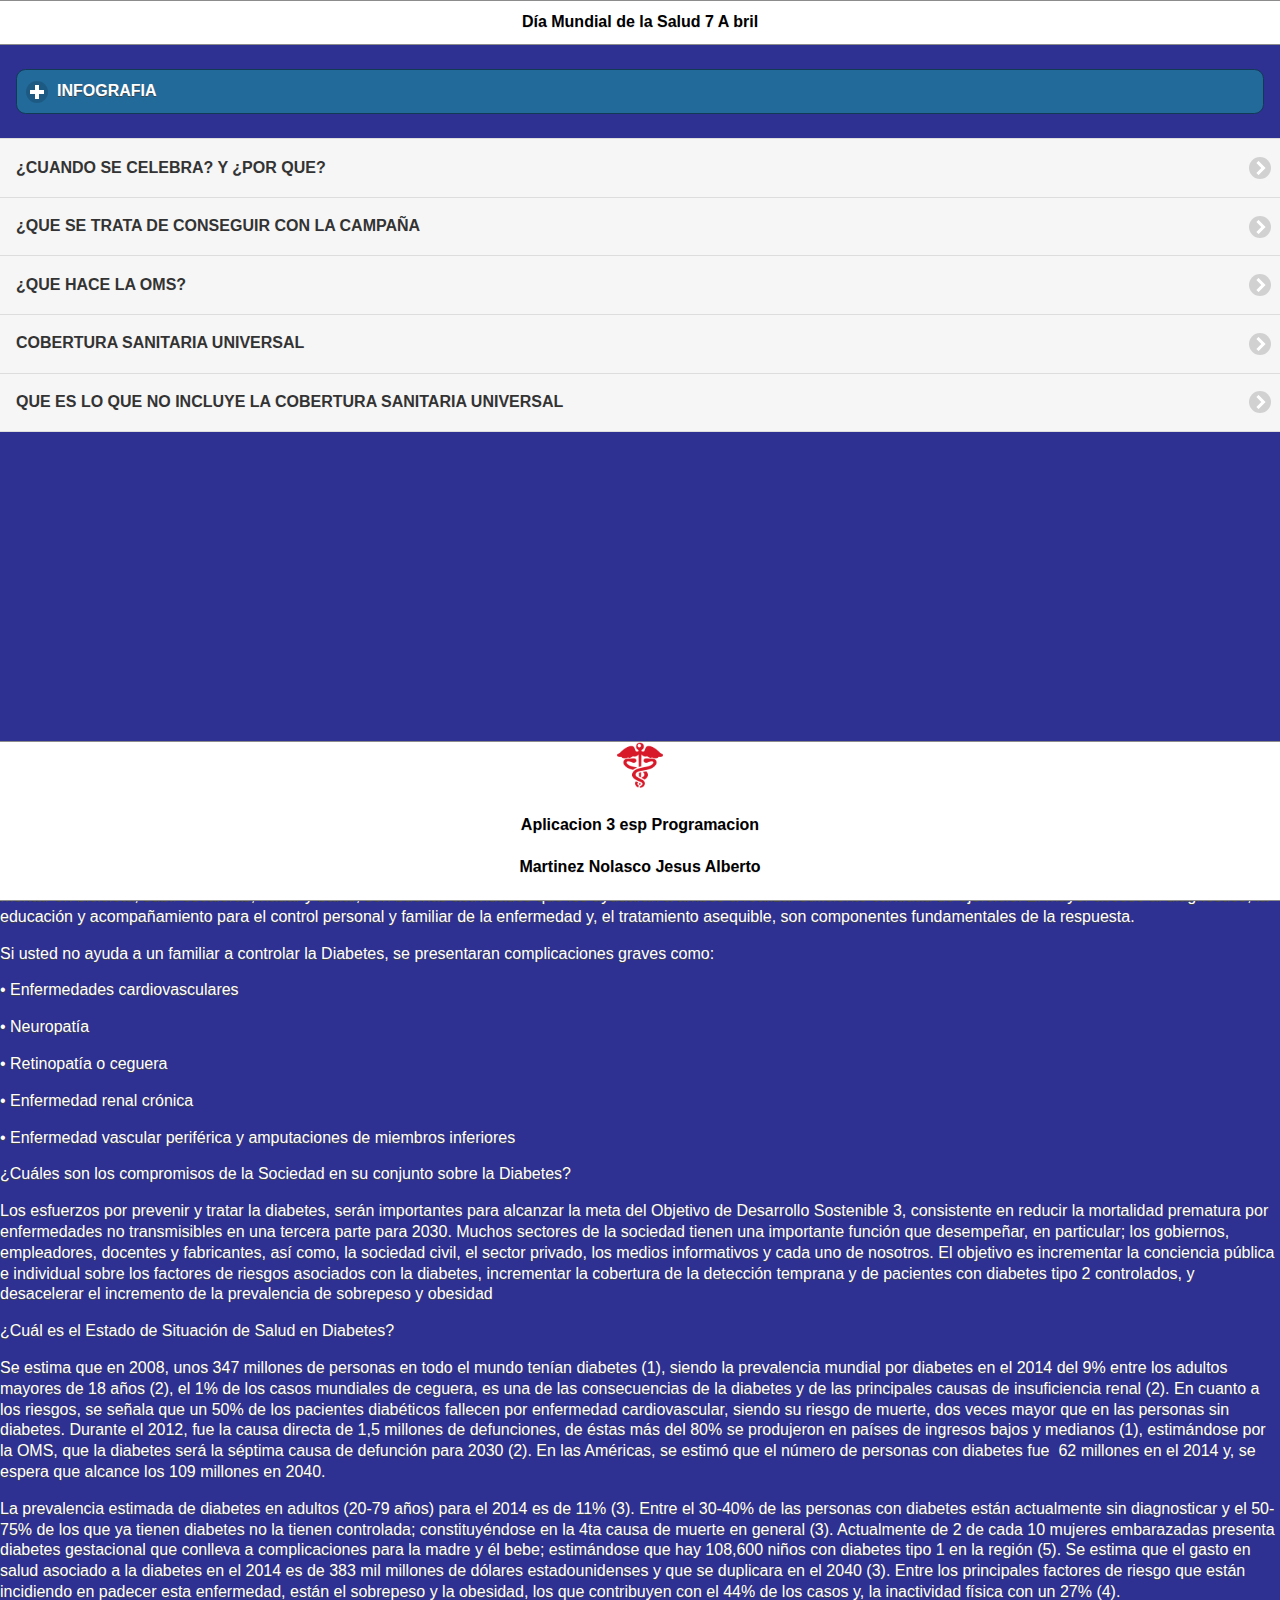
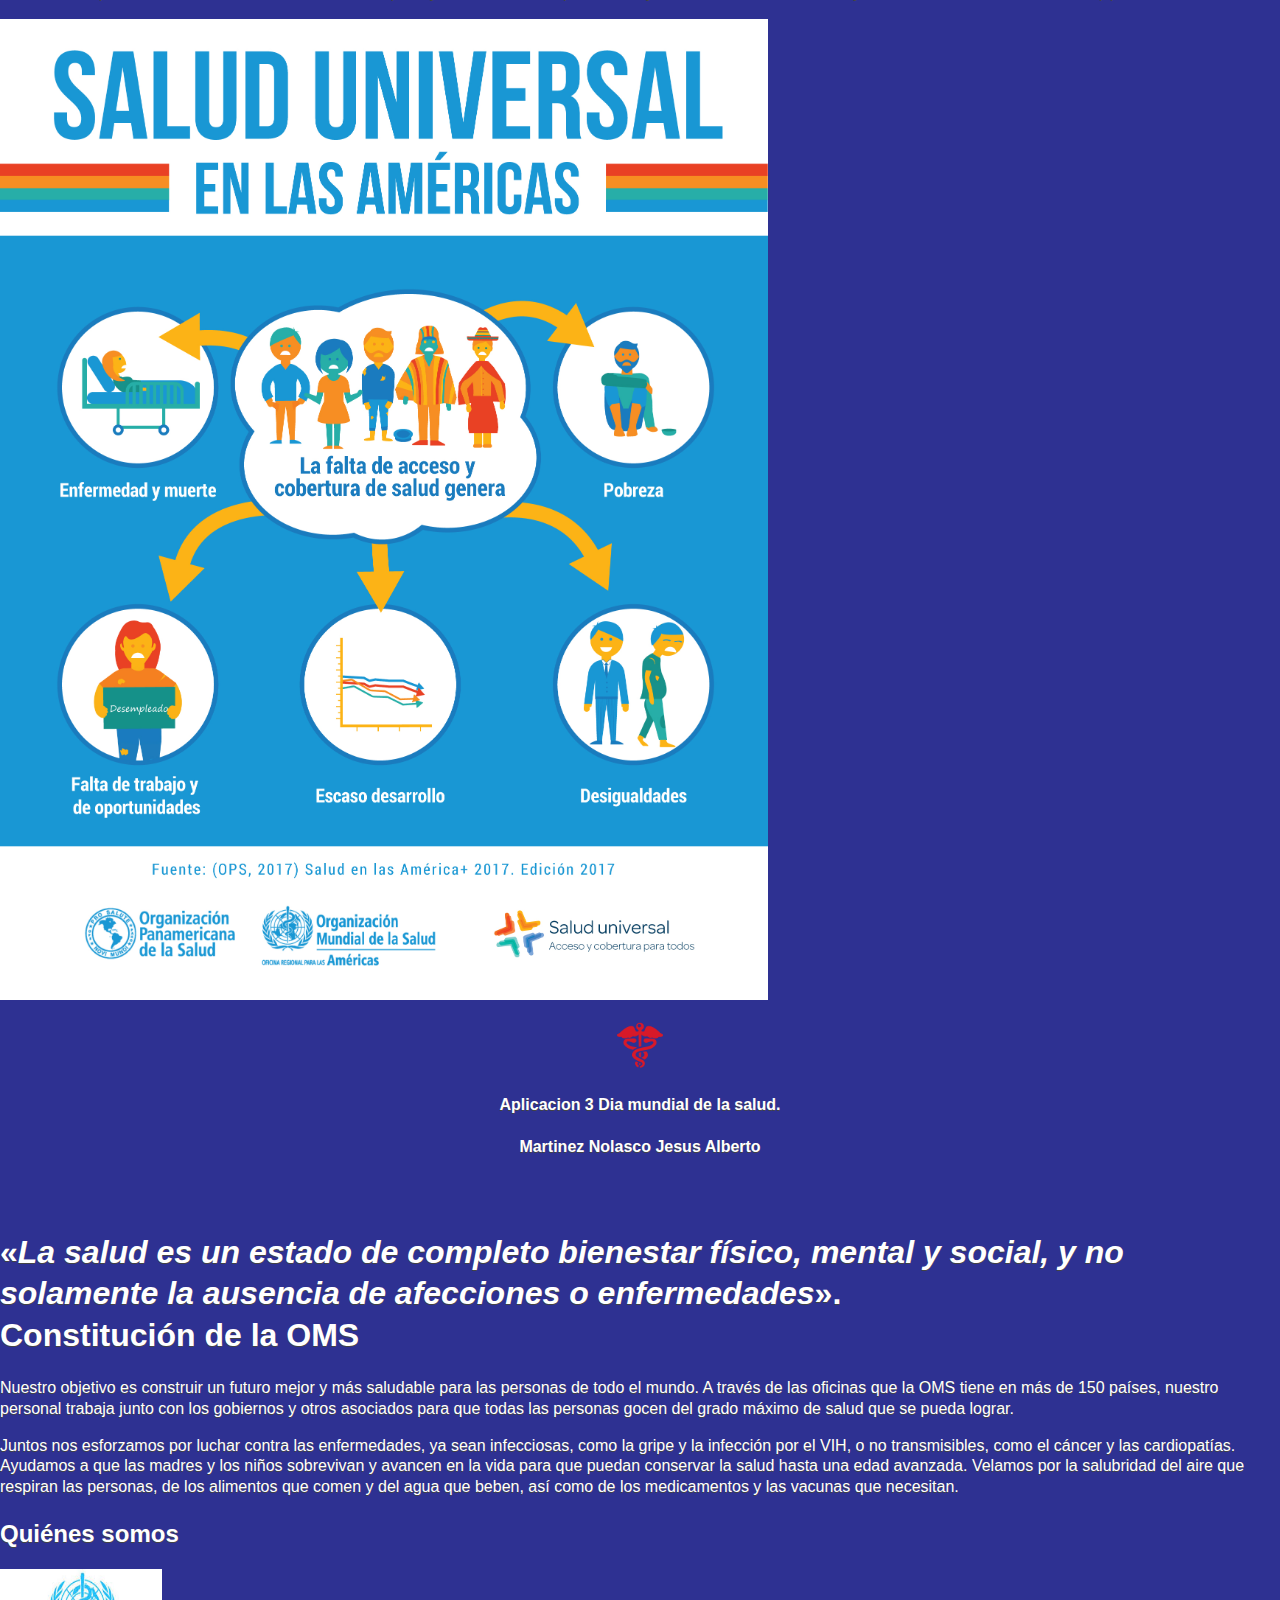
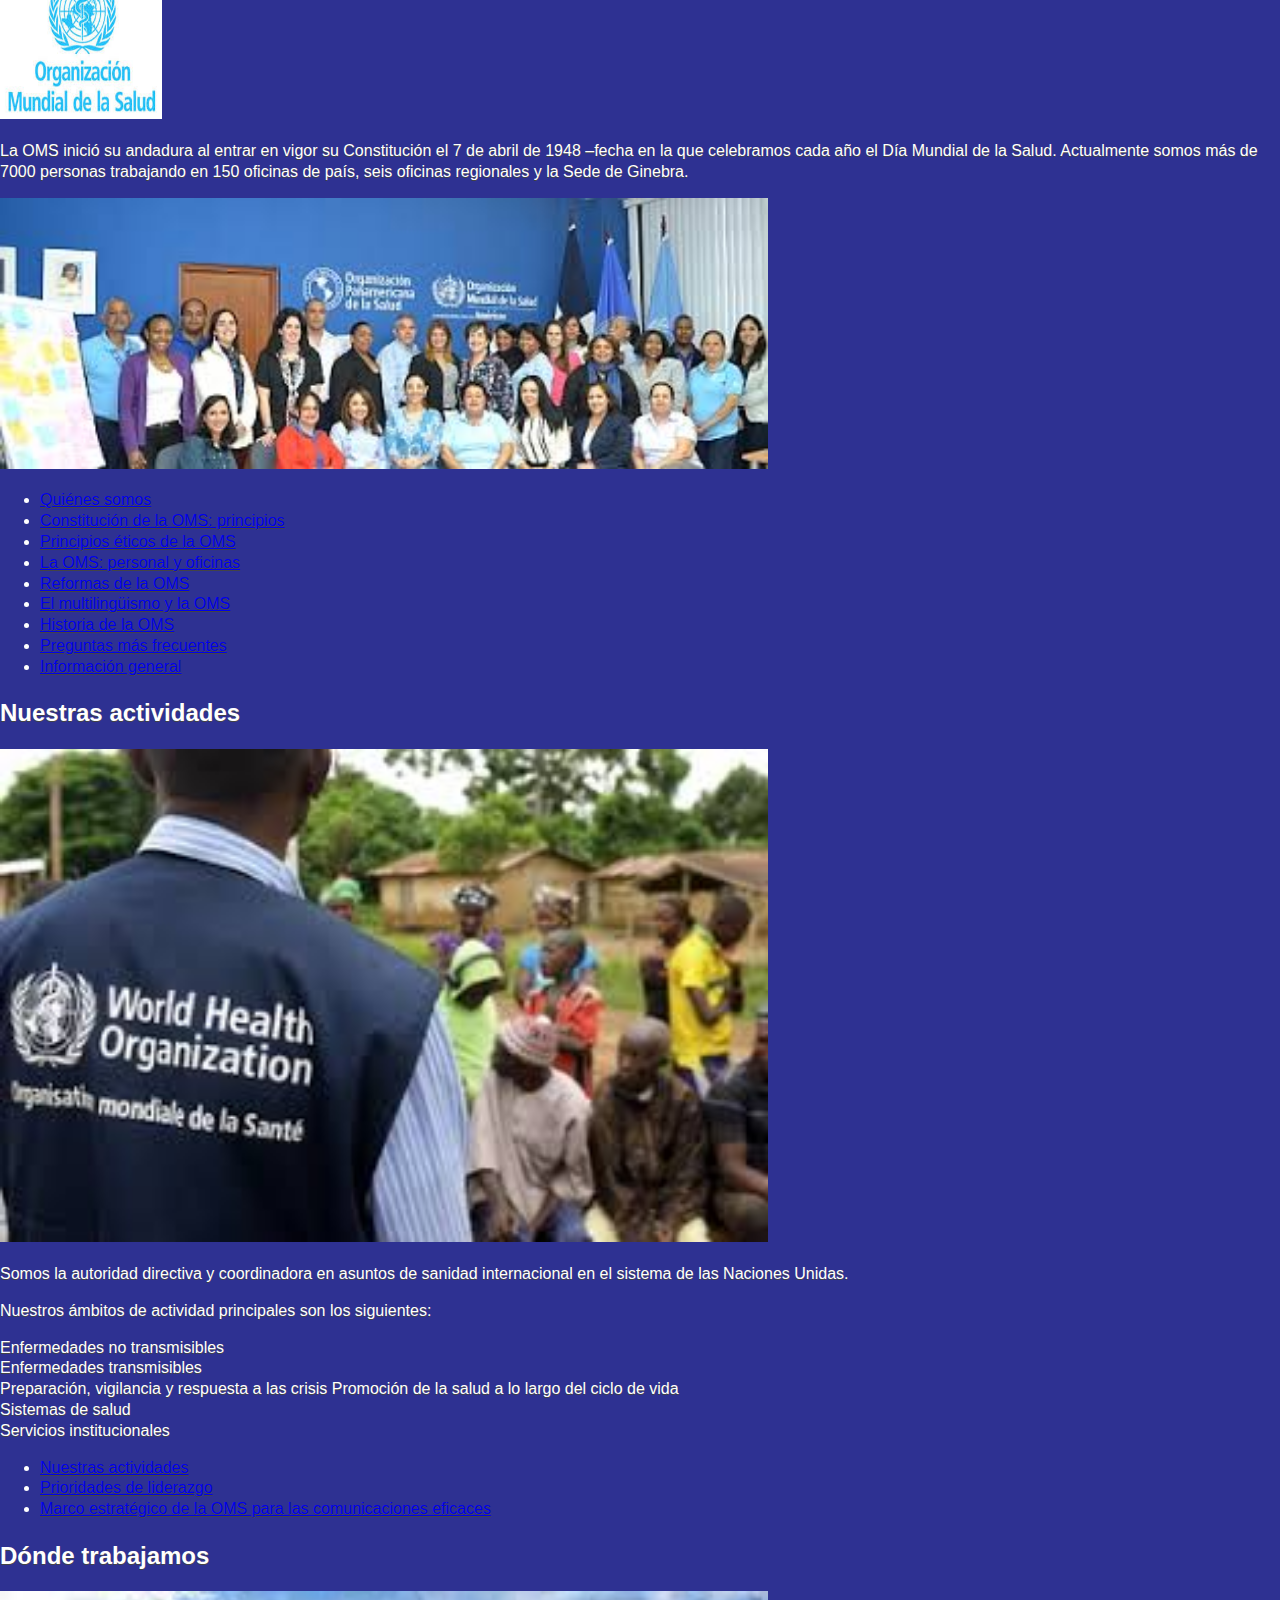
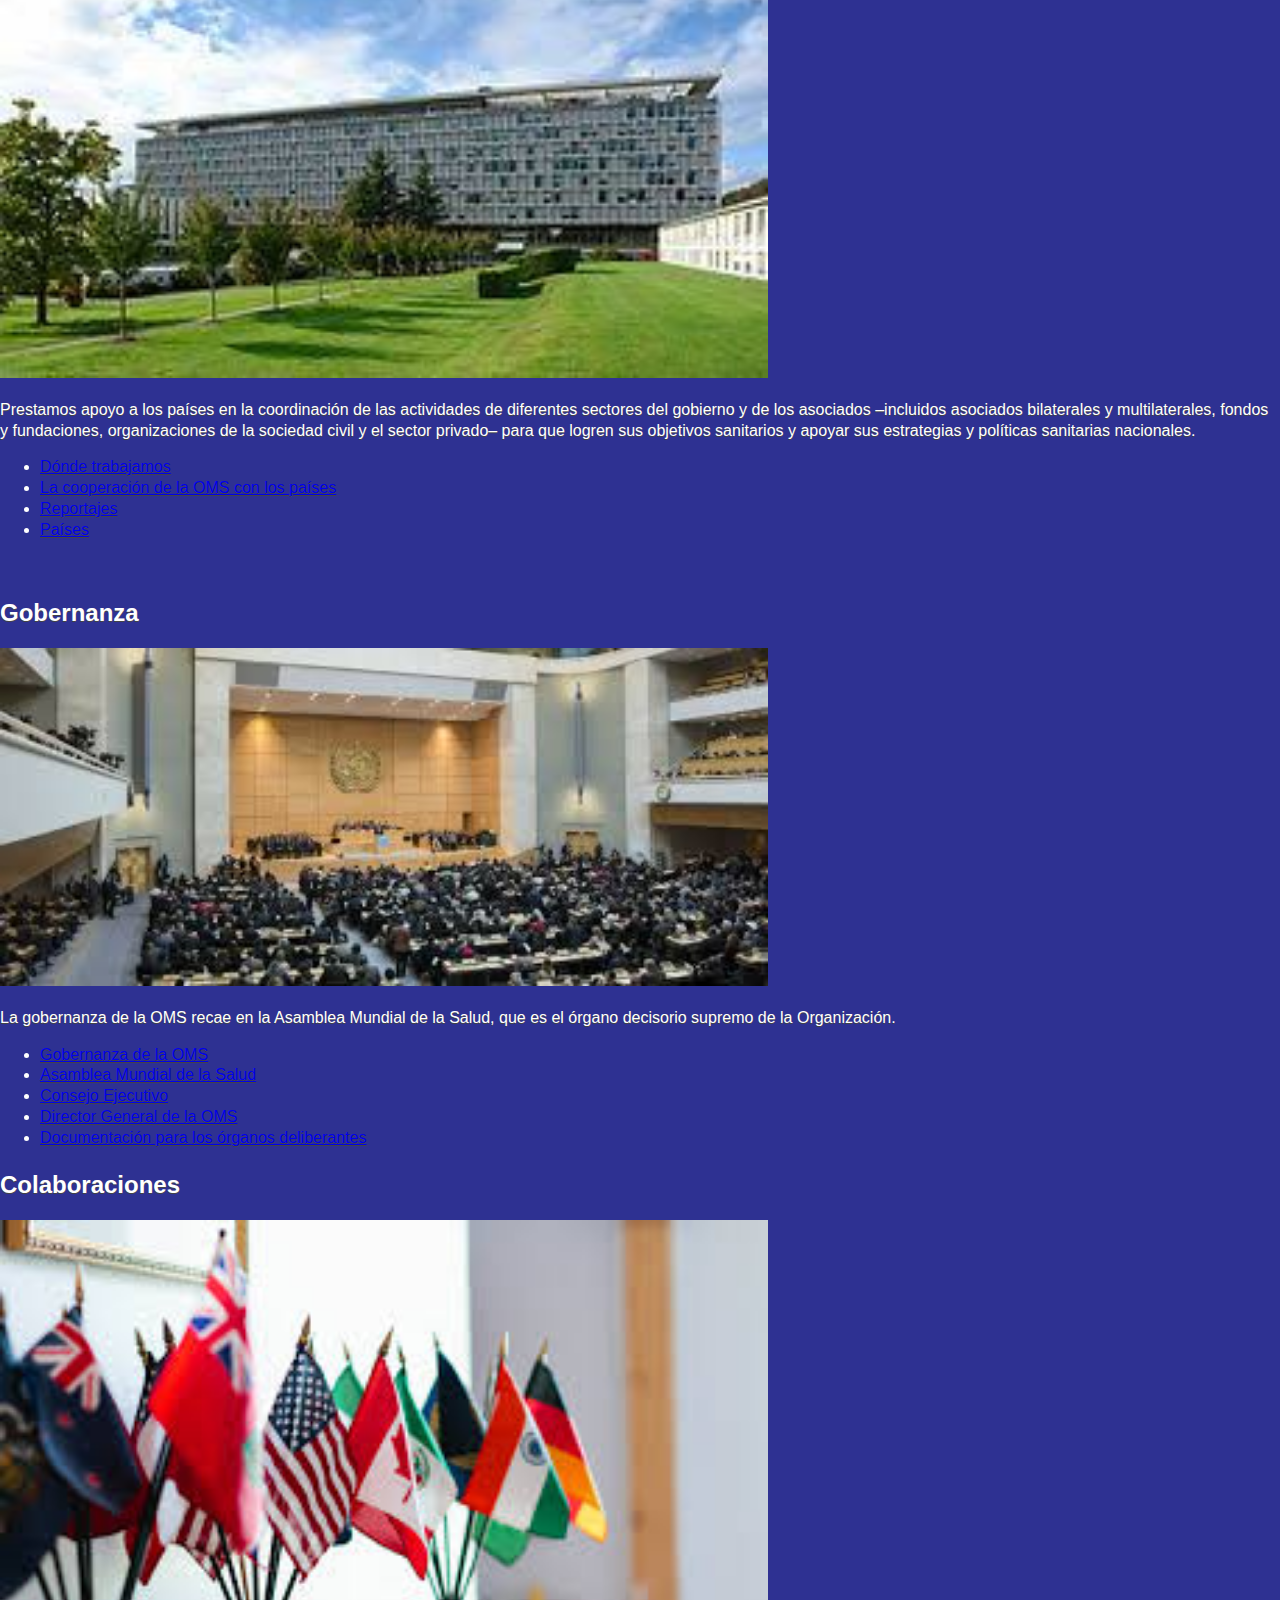
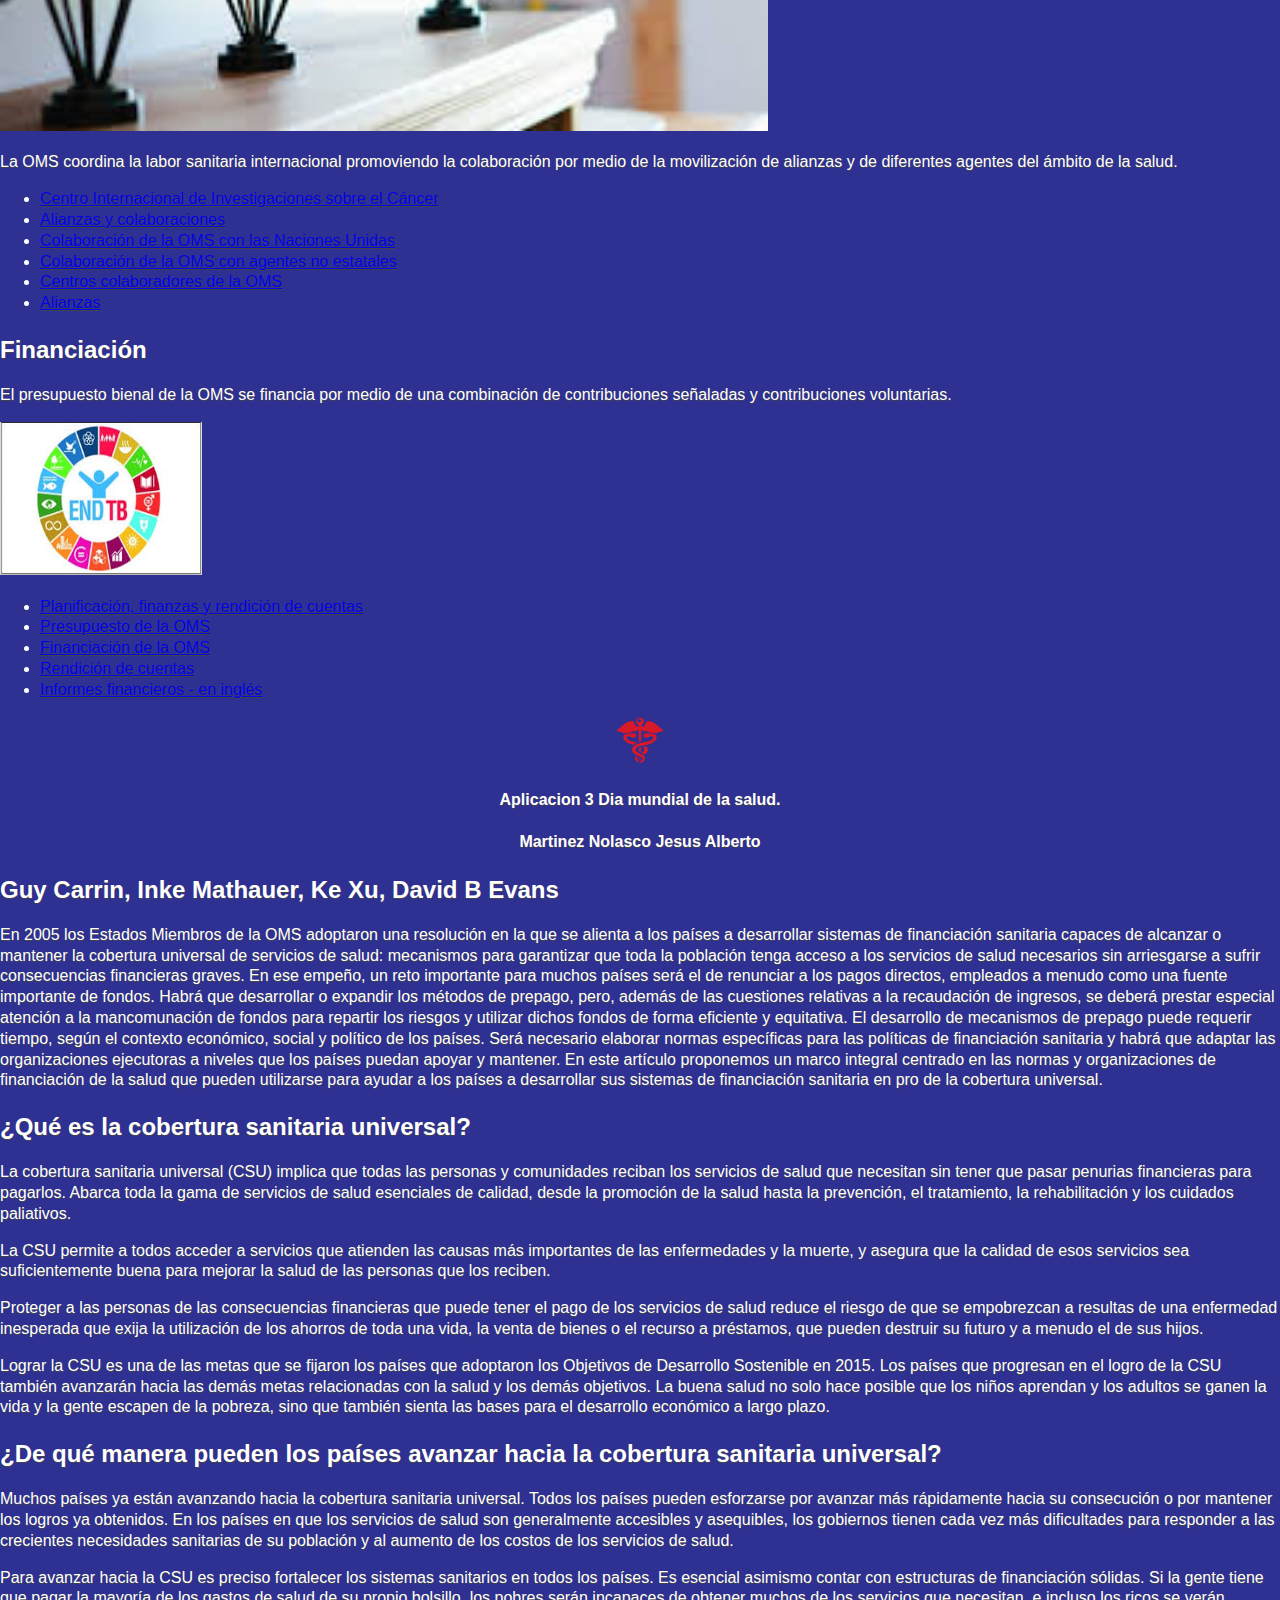
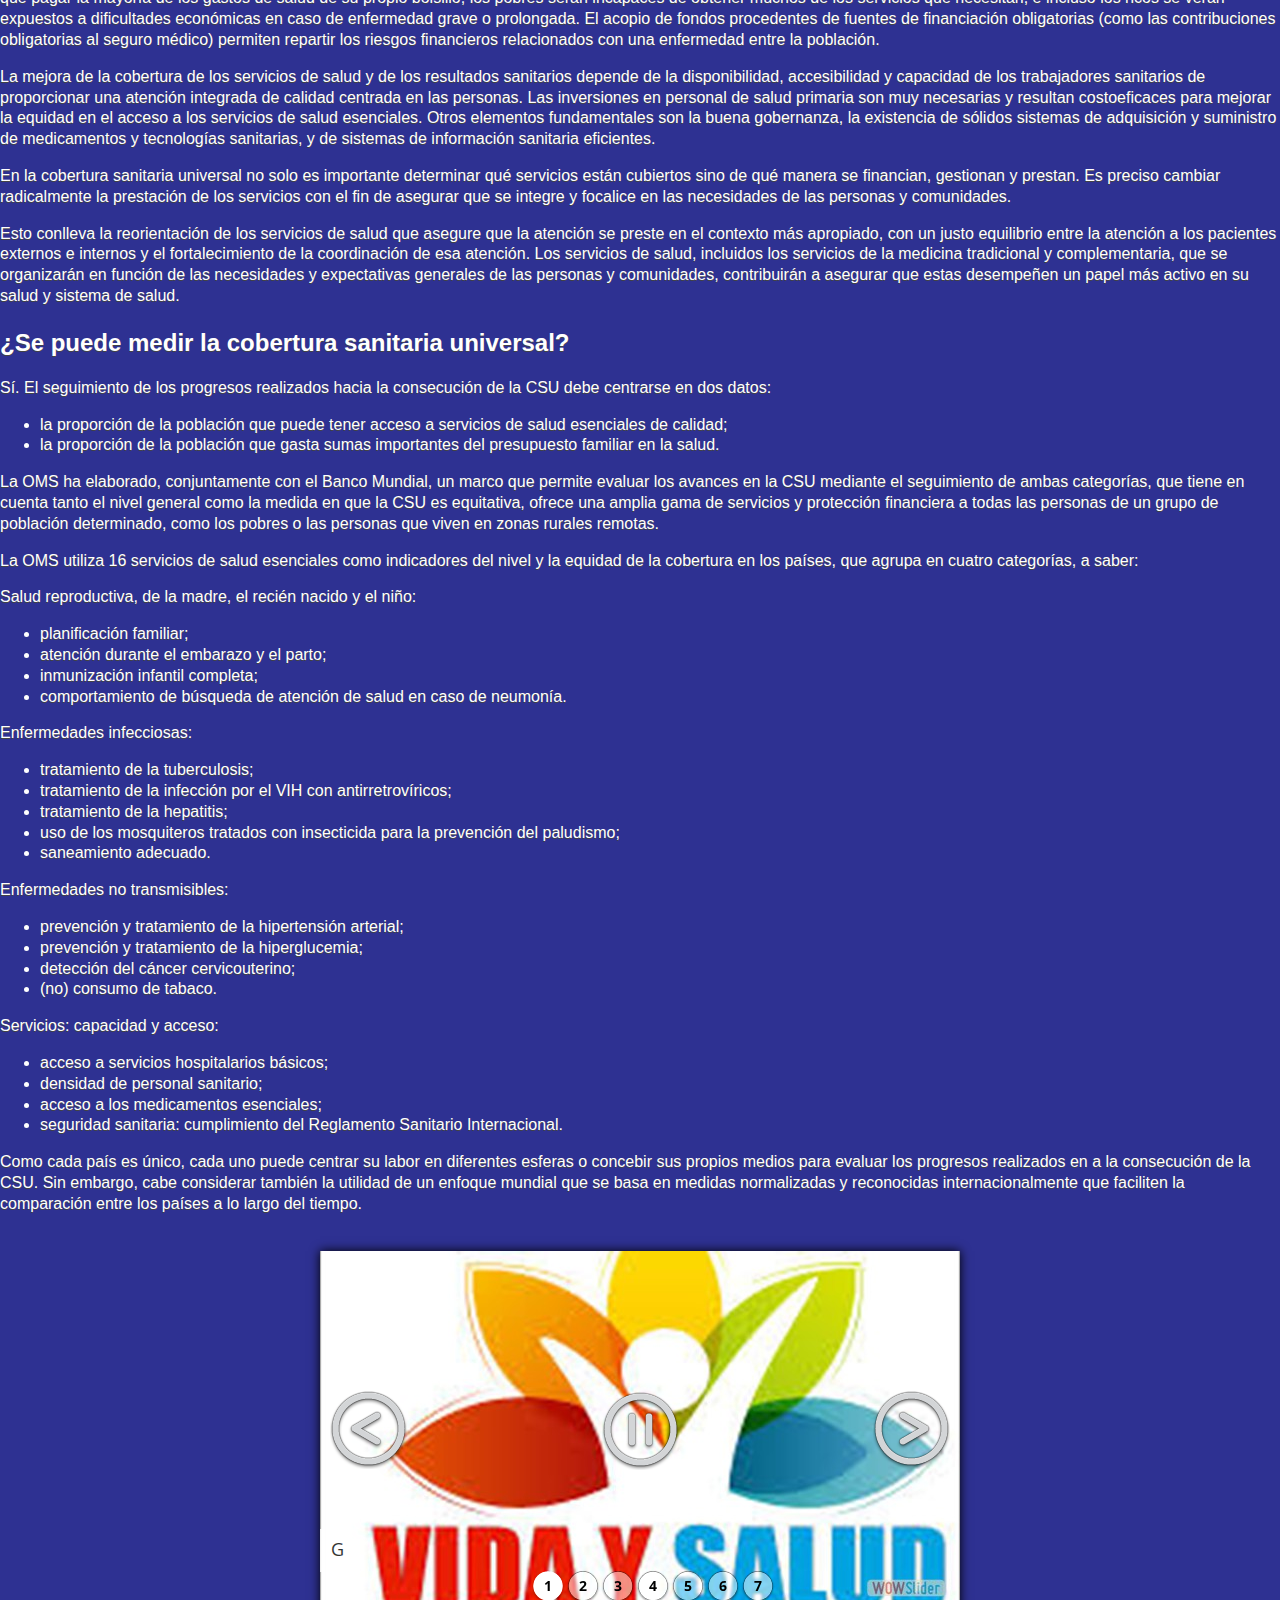
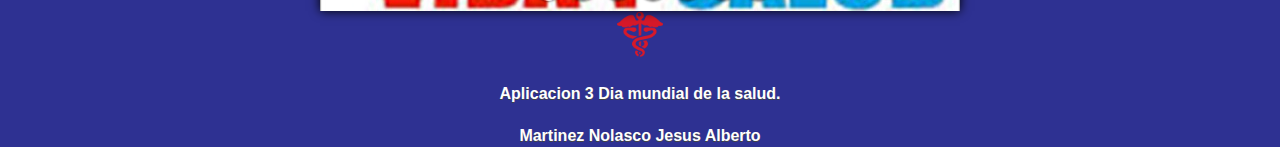
==== commit 1ce69802: "4" ====
--- a/index.html
+++ b/index.html
@@ -43,7 +43,7 @@
 </script>
 </head>
 
-<body onLoad="MM_preloadImages('imagenes/in5.png')">
+<body onLoad="MM_preloadImages('imagenes/in5.png','imagenes/sanitario.png')">
 <div data-role="page" id="Principal" data-theme="a">
  <div data-role="header"  data-add-back-btn="true" data-back-btn-text="Regresar" data-back-btn-theme="b">
  <h1> Día Mundial de la Salud 7 A bril</h1>
@@ -53,7 +53,7 @@
    <h1>INFOGRAFIA</h1>
    <div>
    <p>&ldquo;Un hombre demasiado ocupado para cuidar de su salud es como un mecánico demasiado ocupado como para cuidar sus herramientas&rdquo;. (Proverbio español)</p>
-   <img src="imagenes/in1.jpg" width="411" height="423"><br>
+   <img src="imagenes/in1.jpg" width="60%" height="70%"><br>
    <div>
  <p></div>
 </div>
@@ -102,12 +102,12 @@
    </div>
    
   <div data-role="page" id="Pagina1" data-add-back-btn="true" data-theme="a">
-  <div data-role="header" data-add-back-btn="true" data-back-btn-text="Regresar" data-back-btn-theme="b"></div>
+  <div data-role="header" data-add-back-btn="true" data-back-btn-text="Regresar" data-back-btn-theme="b"><h1>¿Porque celebramos el Día Mundial de la Salud?</h1></div></div>
    <div data-role="content" aling="center">
    
    <div>
      <div>
-       <h1 itemprop="name">¿Porque celebramos el Día Mundial de la Salud?</h1>
+       <h1 itemprop="name">&nbsp;</h1>
      </div>
      <div itemprop="articleBody">
        <p>Los objetivos principales de la campaña del Día Mundial de la Salud 2016, serán:</p>
@@ -141,8 +141,7 @@
        <p>¿Cuál es el Estado de Situación de Salud en Diabetes?</p>
        <p>Se estima que en 2008, unos 347 millones de personas en todo el mundo tenían diabetes (1), siendo la prevalencia mundial por diabetes en el 2014 del 9% entre los adultos mayores de 18 años (2), el 1% de los casos mundiales de ceguera, es una de las consecuencias de la diabetes y de las principales causas de insuficiencia renal (2). En cuanto a los riesgos, se señala que un 50% de los pacientes diabéticos fallecen por enfermedad cardiovascular, siendo su riesgo de muerte, dos veces mayor que en las personas sin diabetes. Durante el 2012, fue la causa directa de 1,5 millones de defunciones, de éstas más del 80% se produjeron en países de ingresos bajos y medianos (1), estimándose por la OMS, que la diabetes será la séptima causa de defunción para 2030 (2). En las Américas, se estimó que el número de personas con diabetes fue  62 millones en el 2014 y, se espera que alcance los 109 millones en 2040.</p>
        <p>La prevalencia estimada de diabetes en adultos (20-79 años) para el 2014 es de 11% (3). Entre el 30-40% de las personas con diabetes están actualmente sin diagnosticar y el 50-75% de los que ya tienen diabetes no la tienen controlada; constituyéndose en la 4ta causa de muerte en general (3). Actualmente de 2 de cada 10 mujeres embarazadas presenta diabetes gestacional que conlleva a complicaciones para la madre y él bebe; estimándose que hay 108,600 niños con diabetes tipo 1 en la región (5). Se estima que el gasto en salud asociado a la diabetes en el 2014 es de 383 mil millones de dólares estadounidenses y que se duplicara en el 2040 (3). Entre los principales factores de riesgo que están incidiendo en padecer esta enfermedad, están el sobrepeso y la obesidad, los que contribuyen con el 44% de los casos y, la inactividad física con un 27% (4).</p>
-       <p><a href="#" onMouseOut="MM_swapImgRestore()" onMouseOver="MM_swapImage('Image10','','imagenes/in5.png',1)"><img src="imagenes/in4.jpg" width="438" height="863" id="Image10"></a></p>
-       <p>&nbsp;</p>
+       <p><a href="#" onMouseOut="MM_swapImgRestore()" onMouseOver="MM_swapImage('Image10','','imagenes/in5.png',1)"><img src="imagenes/in4.jpg" width="60%" height="70%" id="Image10"></a></p>
      </div>
    </div>
  </div>
@@ -157,7 +156,7 @@
 
 
  <div data-role="page" id="Pagina2" data-add-back-btn="true" data-theme="a">
-  <div data-role="header" data-add-back-btn="true" data-back-btn-text="Regresar" data-back-btn-theme="b"></div>
+  <div data-role="header" data-add-back-btn="true" data-back-btn-text="Regresar" data-back-btn-theme="b"><h1> ¿QUE TRATA DE CONSEGUIR LA OMS?</h1></div>
    <div data-role="content" aling="center">
    <div>
      <div>
@@ -166,9 +165,9 @@
        <div></div>
        <p>DESCUBRE MÁS</p>
        <ul>
-         <li><a href="https://www.nuevamujer.com/mujeres/salud/todos/que-es-el-autismo-conoce-mas-sobre-este-trastorno-y-toma-conciencia/2016-04-01/214935.html" target="_blank">¿Qué es el autismo? Conoce más sobre este trastorno y toma conciencia</a></li>
-         <li><a href="https://www.nuevamujer.com/mujeres/salud/todos/8-cosas-que-le-suceden-a-nuestro-cuerpo-cuando-dejamos-de-fumar/2016-03-30/234052.html" target="_blank">8 cosas que le suceden a nuestro cuerpo cuando dejamos de fumar</a></li>
-         <li><a href="https://www.nuevamujer.com/mujeres/belleza/todos/dime-donde-tienes-arrugas-y-te-dire-que-problema-de-salud-podrias-tener/2016-03-30/214308.html" target="_blank">Dime dónde tienes arrugas y te diré qué problema de salud podrías tener</a></li>
+         <li><a href="https://www.nuevamujer.com/mujeres/salud/todos/que-es-el-autismo-conoce-mas-sobre-este-trastorno-y-toma-conciencia/2016-04-01/214935.html"  target="_self">¿Qué es el autismo? Conoce más sobre este trastorno y toma conciencia</a></li>
+         <li><a href="https://www.nuevamujer.com/mujeres/salud/todos/8-cosas-que-le-suceden-a-nuestro-cuerpo-cuando-dejamos-de-fumar/2016-03-30/234052.html" target="_self">8 cosas que le suceden a nuestro cuerpo cuando dejamos de fumar</a></li>
+         <li><a href="https://www.nuevamujer.com/mujeres/belleza/todos/dime-donde-tienes-arrugas-y-te-dire-que-problema-de-salud-podrias-tener/2016-03-30/214308.html" target="_self">Dime dónde tienes arrugas y te diré qué problema de salud podrías tener</a></li>
        </ul>
        <p>  </p>
        <p>Este 2016, la OMS dedicará el 7 de abril a la diabetes, ya que la organización estima que para el 2030 este padecimiento podría convertirse en la séptima causa de muerte a nivel mundial. Buscando revertir este panorama, la campaña de este año está enfocada en la concienciación de las consecuencias de la diabetes, así como en las medidas para prevenirlas mediante un disgnóstico oportuno y adecuado tratamiento.</p>
@@ -176,7 +175,7 @@
        <p>Existen dos tipos de diabetes: tipo 1 y tipo 2. Cuando una persona padece diabetes tipo 1, no produce insulina, por lo que necesitan inyecciones de insulina para poder vivir. Con la diabetes tipo 2, las personas sí producen insulina, aunque no la suficiente o su cuerpo no la procesa adecuadamente,  </p>
        <p> </p>
      </div>
-     <div>   <img src="images/corazon.jpg" width="38%" height="23%" alt="logo"><img src="imagenes/in3.jpg" width="276" height="148"></div>
+     <div> <a href="#" onMouseOut="MM_swapImgRestore()" onMouseOver="MM_swapImage('Image31','','imagenes/sanitario.png',1)"><img src="images/corazon.jpg" width="236" height="236" id="Image31"></a></div>
    </div>
  </div>
 <div data-role="footer" align="center" data-theme="a" data-position="fixed">
@@ -190,7 +189,7 @@
 
 
 <div data-role="page" id="Pagina3" data-add-back-btn="true" data-theme="a">
-  <div data-role="header" data-add-back-btn="true" data-back-btn-text="Regresar" data-back-btn-theme="b"></div>
+  <div data-role="header" data-add-back-btn="true" data-back-btn-text="Regresar" data-back-btn-theme="b"><h1>Quiénes somos y qué hacemos</h1></div></div>
    <div data-role="content" aling="center">
    <div>
      <div id="title">
@@ -198,9 +197,8 @@
      </div>
      <div id="content">
        <div>
-         <h1>Quiénes somos y qué hacemos</h1>
-         <p><strong>«<em>La salud es un estado de completo bienestar físico, mental y social, y no solamente la ausencia de afecciones o enfermedades</em>».</strong><br>
-           Constitución de la OMS</p>
+         <h1><strong>«<em>La salud es un estado de completo bienestar físico, mental y social, y no solamente la ausencia de afecciones o enfermedades</em>».</strong><br>
+          Constitución de la OMS</h1>
          <p>Nuestro objetivo es construir un futuro mejor y más saludable para las personas de todo el mundo. A través de las oficinas que la OMS tiene en más de 150 países, nuestro personal trabaja junto con los gobiernos y otros asociados para que todas las personas gocen del grado máximo de salud que se pueda lograr.</p>
          <p>Juntos nos esforzamos por luchar contra las enfermedades, ya sean infecciosas, como la gripe y la infección por el VIH, o no transmisibles, como el cáncer y las cardiopatías. Ayudamos a que las madres y los niños sobrevivan y avancen en la vida para que puedan conservar la salud hasta una edad avanzada. Velamos por la salubridad del aire que respiran las personas, de los alimentos que comen y del agua que beben, así como de los medicamentos y las vacunas que necesitan.</p>
          <div>
@@ -210,24 +208,23 @@
              <div></div>
            </div>
            <p>La OMS inició su andadura al entrar en vigor su Constitución el 7 de abril de 1948 –fecha en la que celebramos cada año el Día Mundial de la Salud. Actualmente somos más de 7000 personas trabajando en 150 oficinas de país, seis oficinas regionales y la Sede de Ginebra.</p>
-           <p><img src="imagenes/somos.jpg" width="305" height="151"></p>
+           <p><img src="imagenes/somos.jpg" width="60%" height="70%"></p>
            <ul>
-             <li><a href="https://www.who.int/about/who-we-are/es/">Quiénes somos</a></li>
-             <li><a href="https://www.who.int/about/mission/es/">Constitución de la OMS: principios</a></li>
-             <li><a href="https://www.who.int/about/ethics/es/">Principios éticos de la OMS</a></li>
-             <li><a href="https://www.who.int/about/structure/es/">La OMS: personal y oficinas</a></li>
-             <li><a href="https://www.who.int/about/who_reform/es/">Reformas de la OMS</a></li>
-             <li><a href="https://www.who.int/about/multilingualism/es/">El multilingüismo y la OMS</a></li>
-             <li></li>
-             <li><a href="https://www.who.int/about/history/es/">Historia de la OMS</a></li>
-             <li><a href="https://www.who.int/suggestions/faq/es/">Preguntas más frecuentes</a></li>
-             <li><a href="https://www.who.int/about/contacthq/es/">Información general</a></li>
+             <li><a href="https://www.who.int/about/who-we-are/es/" target="_self">Quiénes somos</a></li>
+             <li><a href="https://www.who.int/about/mission/es/" target="_self">Constitución de la OMS: principios</a></li>
+             <li><a href="https://www.who.int/about/ethics/es/" target="_self">Principios éticos de la OMS</a></li>
+             <li><a href="https://www.who.int/about/structure/es/" target="_self">La OMS: personal y oficinas</a></li>
+             <li><a href="https://www.who.int/about/who_reform/es/" target="_self">Reformas de la OMS</a></li>
+             <li><a href="https://www.who.int/about/multilingualism/es/" target="_self">El multilingüismo y la OMS</a></li>
+             <li><a href="https://www.who.int/about/history/es/" target="_self">Historia de la OMS</a></li>
+             <li><a href="https://www.who.int/suggestions/faq/es/" target="_self">Preguntas más frecuentes</a></li>
+             <li><a href="https://www.who.int/about/contacthq/es/" target="_self">Información general</a></li>
            </ul>
          </div>
          <div>
            <h2>Nuestras actividades</h2>
            <div>
-             <div><img src="imagenes/activiti.jpg" width="259" height="169"></div>
+             <div><img src="imagenes/activiti.jpg" width="60%" height="70%"></div>
              <div></div>
            </div>
            <p>Somos la autoridad directiva y coordinadora en asuntos de sanidad internacional en el sistema de las Naciones Unidas.</p>
@@ -239,23 +236,23 @@
              Servicios institucionales<br>
            </p>
            <ul>
-             <li><a href="https://www.who.int/about/what-we-do/es/">Nuestras actividades</a></li>
-             <li><a href="https://www.who.int/about/agenda/es/">Prioridades de liderazgo</a></li>
-             <li><a href="https://www.who.int/about/what-we-do/strategic-communications-framework/es/">Marco estratégico de la OMS para las comunicaciones eficaces</a></li>
+             <li><a href="https://www.who.int/about/what-we-do/es/" target="_self">Nuestras actividades</a></li>
+             <li><a href="https://www.who.int/about/agenda/es/" target="_self">Prioridades de liderazgo</a></li>
+             <li><a href="https://www.who.int/about/what-we-do/strategic-communications-framework/es/" target="_self">Marco estratégico de la OMS para las comunicaciones eficaces</a></li>
            </ul>
          </div>
          <div>
            <h2>Dónde trabajamos</h2>
            <div>
-             <div><img src="imagenes/oficinas.jpg" width="233" height="120"></div>
+             <div><img src="imagenes/oficinas.jpg" width="60%" height="70%"></div>
              <div></div>
            </div>
            <p>Prestamos apoyo a los países en la coordinación de las actividades de diferentes sectores del gobierno y de los asociados –incluidos asociados bilaterales y multilaterales, fondos y fundaciones, organizaciones de la sociedad civil y el sector privado– para que logren sus objetivos sanitarios y apoyar sus estrategias y políticas sanitarias nacionales.</p>
            <ul>
-             <li><a href="https://www.who.int/about/where-we-work/es/">Dónde trabajamos</a></li>
-             <li><a href="https://www.who.int/country-cooperation/es/">La cooperación de la OMS con los países</a></li>
-             <li><a href="https://www.who.int/features/es/">Reportajes</a></li>
-             <li><a href="https://www.who.int/countries/es/">Países</a></li>
+             <li><a href="https://www.who.int/about/where-we-work/es/" target="_self">Dónde trabajamos</a></li>
+             <li><a href="https://www.who.int/country-cooperation/es/" target="_self">La cooperación de la OMS con los países</a></li>
+             <li><a href="https://www.who.int/features/es/" target="_self">Reportajes</a></li>
+             <li><a href="https://www.who.int/countries/es/" target="_self">Países</a></li>
            </ul>
            <p><br>
            </p>
@@ -267,14 +264,14 @@
            <h2>Gobernanza</h2>
            <div>
              <div></div>
-             <p><img src="imagenes/gobi.jpg" width="261" height="154"></p>
+             <p><img src="imagenes/gobi.jpg" width="60%" height="70%"></p>
              <p>La gobernanza de la OMS recae en la Asamblea Mundial de la Salud, que es el órgano decisorio supremo de la Organización.             </p>
              <ul>
-               <li><a href="https://www.who.int/about/governance/es/">Gobernanza de la OMS</a></li>
-               <li><a href="https://www.who.int/mediacentre/events/governance/wha/es/">Asamblea Mundial de la Salud</a></li>
-               <li><a href="https://www.who.int/mediacentre/events/governance/eb/es/">Consejo Ejecutivo</a></li>
-               <li><a href="https://www.who.int/dg/es/">Director General de la OMS</a></li>
-               <li><a href="http://apps.who.int/gb/s/">Documentación para los órganos deliberantes</a></li>
+               <li><a href="https://www.who.int/about/governance/es/" target="_self">Gobernanza de la OMS</a></li>
+               <li><a href="https://www.who.int/mediacentre/events/governance/wha/es/" target="_self">Asamblea Mundial de la Salud</a></li>
+               <li><a href="https://www.who.int/mediacentre/events/governance/eb/es/" target="_self">Consejo Ejecutivo</a></li>
+               <li><a href="https://www.who.int/dg/es/" target="_self">Director General de la OMS</a></li>
+               <li><a href="http://apps.who.int/gb/s/" target="_self">Documentación para los órganos deliberantes</a></li>
            </ul>
              <div></div>
            </div>
@@ -283,15 +280,15 @@
            <h2>Colaboraciones</h2>
            <div>
              <div></div>
-             <p><img src="imagenes/cola.jpg" width="248" height="145"></p>
+             <p><img src="imagenes/cola.jpg" width="60%" height="70%"></p>
              <p>La OMS coordina la labor sanitaria internacional promoviendo la colaboración por medio de la movilización de alianzas y de diferentes agentes del ámbito de la salud.             </p>
              <ul>
-               <li><a href="https://www.who.int/about/iarc/es/">Centro Internacional de Investigaciones sobre el Cáncer</a></li>
-               <li><a href="https://www.who.int/about/collaborations/es/">Alianzas y colaboraciones</a></li>
-               <li><a href="https://www.who.int/un-collaboration/es/">Colaboración de la OMS con las Naciones Unidas</a></li>
-               <li><a href="https://www.who.int/about/collaborations/non-state-actors/es/">Colaboración de la OMS con agentes no estatales</a></li>
-               <li><a href="https://www.who.int/collaboratingcentres/es/">Centros colaboradores de la OMS</a></li>
-               <li><a href="https://www.who.int/about/collaborations/partnerships/es/">Alianzas</a></li>
+               <li><a href="https://www.who.int/about/iarc/es/" target="_self">Centro Internacional de Investigaciones sobre el Cáncer</a></li>
+               <li><a href="https://www.who.int/about/collaborations/es/" target="_self">Alianzas y colaboraciones</a></li>
+               <li><a href="https://www.who.int/un-collaboration/es/"target="_self">Colaboración de la OMS con las Naciones Unidas</a></li>
+               <li><a href="https://www.who.int/about/collaborations/non-state-actors/es/" target="_self">Colaboración de la OMS con agentes no estatales</a></li>
+               <li><a href="https://www.who.int/collaboratingcentres/es/" target="_self">Centros colaboradores de la OMS</a></li>
+               <li><a href="https://www.who.int/about/collaborations/partnerships/es/" target="_self">Alianzas</a></li>
            </ul>
              <div></div>
            </div>
@@ -303,17 +300,16 @@
              <p>El presupuesto bienal de la OMS se financia por medio de una combinación de contribuciones señaladas y contribuciones voluntarias.</p>
              <p><img src="imagenes/finaciamientos.jpg" width="202" height="153"></p>
              <ul>
-               <li><a href="https://www.who.int/about/finances-accountability/es/">Planificación, finanzas y rendición de cuentas</a></li>
-               <li><a href="https://www.who.int/about/finances-accountability/budget/es/">Presupuesto de la OMS</a></li>
-               <li><a href="https://www.who.int/about/finances-accountability/funding/es/">Financiación de la OMS</a></li>
-               <li><a href="https://www.who.int/about/finances-accountability/accountability/es/">Rendición de cuentas</a></li>
-               <li><a href="https://www.who.int/about/finances-accountability/reports/en/">Informes financieros - en inglés</a></li>
+               <li><a href="https://www.who.int/about/finances-accountability/es/" target="_self">Planificación, finanzas y rendición de cuentas</a></li>
+               <li><a href="https://www.who.int/about/finances-accountability/budget/es/" target="_self">Presupuesto de la OMS</a></li>
+               <li><a href="https://www.who.int/about/finances-accountability/funding/es/" target="_self">Financiación de la OMS</a></li>
+               <li><a href="https://www.who.int/about/finances-accountability/accountability/es/" target="_self">Rendición de cuentas</a></li>
+               <li><a href="https://www.who.int/about/finances-accountability/reports/en/" target="_self">Informes financieros - en inglés</a></li>
              </ul>
            </div>
          </div>
        </div>
      </div>
-     <p>&nbsp;</p>
    </div>
  </div>
 <div data-role="footer" align="center" data-theme="a" data-position="fixed">
@@ -327,8 +323,7 @@
 
 
 <div data-role="page" id="Pagina4" data-add-back-btn="true" data-theme="a">
-  <div data-role="header" data-add-back-btn="true" data-back-btn-text="Regresar" data-back-btn-theme="b"></div>
-   <h1>Cobertura universal de los servicios de salud: adaptación de su aplicación</h1>
+  <div data-role="header" data-add-back-btn="true" data-back-btn-text="Regresar" data-back-btn-theme="b"><h1>Cobertura universal de los servicios de salud: adaptación de su aplicación</h1></div></div>
    <h2>Guy Carrin, Inke Mathauer, Ke Xu, David B Evans</h2>
   <p>En 2005 los Estados Miembros de la OMS adoptaron una resolución en la que se alienta a los países a desarrollar sistemas de financiación sanitaria capaces de alcanzar o mantener la cobertura universal de servicios de salud: mecanismos para garantizar que toda la población tenga acceso a los servicios de salud necesarios sin arriesgarse a sufrir consecuencias financieras graves. En ese empeño, un reto importante para muchos países será el de renunciar a los pagos directos, empleados a menudo como una fuente importante de fondos. Habrá que desarrollar o expandir los métodos de prepago, pero, además de las cuestiones relativas a la recaudación de ingresos, se deberá prestar especial atención a la mancomunación de fondos para repartir los riesgos y utilizar dichos fondos de forma eficiente y equitativa. El desarrollo de mecanismos de prepago puede requerir tiempo, según el contexto económico, social y político de los países. Será necesario elaborar normas específicas para las políticas de financiación sanitaria y habrá que adaptar las organizaciones ejecutoras a niveles que los países puedan apoyar y mantener. En este artículo proponemos un marco integral centrado en las normas y organizaciones de financiación de la salud que pueden utilizarse para ayudar a los países a desarrollar sus sistemas de financiación sanitaria en pro de la cobertura universal.</p>
    <h2>¿Qué es la cobertura sanitaria universal?</h2>
@@ -419,10 +414,10 @@
 </div>
 
 <div data-role="page" id="Pagina5" data-add-back-btn="true" data-theme="a">
-  <div data-role="header" data-add-back-btn="true" data-back-btn-text="Regresar" data-back-btn-theme="b"></div>
+  <div data-role="header" data-add-back-btn="true" data-back-btn-text="Regresar" data-back-btn-theme="b"><h1>¿Qué es lo que no se incluye en la cobertura sanitaria universal?</h1></div>
    <div data-role="content" aling="center">
    <div>
-     <h2>¿Qué es lo que no se incluye en la cobertura sanitaria universal?</h2>
+     <h2>&nbsp;</h2>
      <ul>
        <li>La CSU no implica la cobertura gratuita de todas las intervenciones sanitarias posibles, independientemente de su costo, ya que ningún país puede permitirse ofrecer todos los servicios gratuitamente de forma sostenible.</li>
        <li>La CSU no se refiere únicamente a la financiación de la salud: abarca todos los componentes del sistema de salud, a saber, los sistemas de prestación de servicios de salud, el personal sanitario, las instalaciones sanitarias o las redes de comunicación, las tecnologías sanitarias, los sistemas de información, los mecanismos de garantía de la calidad, la gobernanza y la legislación.</li>
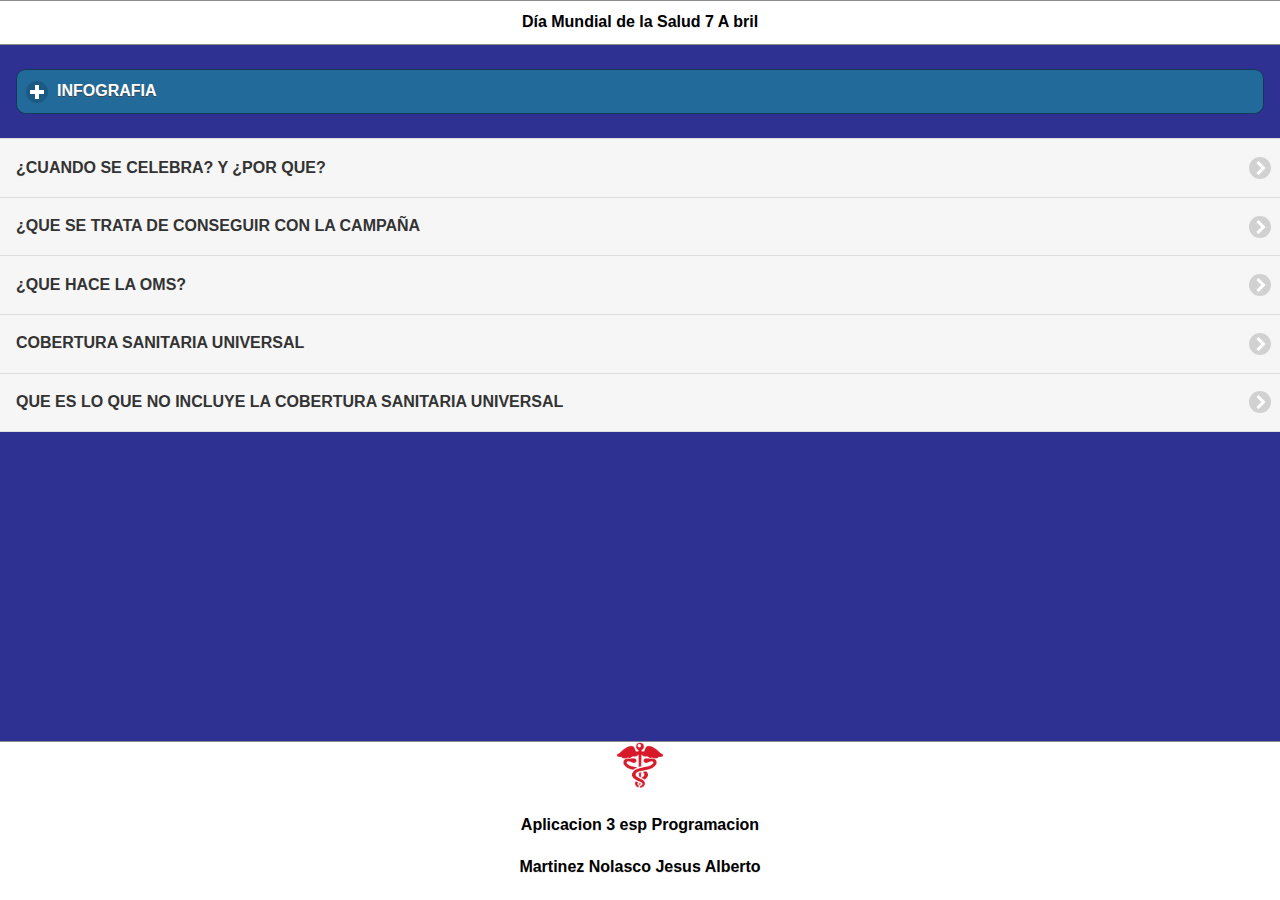
==== commit 88101c0b: "5" ====
--- a/index.html
+++ b/index.html
@@ -101,16 +101,12 @@
    </div>
    </div>
    
+   
+   
   <div data-role="page" id="Pagina1" data-add-back-btn="true" data-theme="a">
-  <div data-role="header" data-add-back-btn="true" data-back-btn-text="Regresar" data-back-btn-theme="b"><h1>¿Porque celebramos el Día Mundial de la Salud?</h1></div></div>
+  <div data-role="header" data-add-back-btn="true" data-back-btn-text="Regresar" data-back-btn-theme="b"><h1>¿Porque celebramos el Día Mundial de la Salud?</h1></div>
    <div data-role="content" aling="center">
-   
-   <div>
-     <div>
-       <h1 itemprop="name">&nbsp;</h1>
-     </div>
-     <div itemprop="articleBody">
-       <p>Los objetivos principales de la campaña del Día Mundial de la Salud 2016, serán:</p>
+      <p>Los objetivos principales de la campaña del Día Mundial de la Salud 2016, serán:</p>
        <ol>
          <li> Acrecentar la concienciación respecto del aumento de la diabetes y de sus abrumadoras cargas y consecuencias, en particular, en los países de ingresos bajos y medianos.</li>
          <li>Impulsar un conjunto de actividades específicas, eficaces y asequibles, para hacer frente a la diabetes, con medidas para prevenirla y para diagnosticar, tratar y atender a quienes la padecen.</li>
@@ -152,7 +148,8 @@
 <h4>Aplicacion 3 Dia mundial de la salud.</h4>
 <h4>Martinez Nolasco Jesus Alberto</h4>
 </div>
-</div>
+
+
 
 
  <div data-role="page" id="Pagina2" data-add-back-btn="true" data-theme="a">
@@ -189,7 +186,7 @@
 
 
 <div data-role="page" id="Pagina3" data-add-back-btn="true" data-theme="a">
-  <div data-role="header" data-add-back-btn="true" data-back-btn-text="Regresar" data-back-btn-theme="b"><h1>Quiénes somos y qué hacemos</h1></div></div>
+  <div data-role="header" data-add-back-btn="true" data-back-btn-text="Regresar" data-back-btn-theme="b"><h1>Quiénes somos y qué hacemos</h1></div>
    <div data-role="content" aling="center">
    <div>
      <div id="title">
@@ -323,7 +320,7 @@
 
 
 <div data-role="page" id="Pagina4" data-add-back-btn="true" data-theme="a">
-  <div data-role="header" data-add-back-btn="true" data-back-btn-text="Regresar" data-back-btn-theme="b"><h1>Cobertura universal de los servicios de salud: adaptación de su aplicación</h1></div></div>
+  <div data-role="header" data-add-back-btn="true" data-back-btn-text="Regresar" data-back-btn-theme="b"><h1>Cobertura universal de los servicios de salud: adaptación de su aplicación</h1></div>
    <h2>Guy Carrin, Inke Mathauer, Ke Xu, David B Evans</h2>
   <p>En 2005 los Estados Miembros de la OMS adoptaron una resolución en la que se alienta a los países a desarrollar sistemas de financiación sanitaria capaces de alcanzar o mantener la cobertura universal de servicios de salud: mecanismos para garantizar que toda la población tenga acceso a los servicios de salud necesarios sin arriesgarse a sufrir consecuencias financieras graves. En ese empeño, un reto importante para muchos países será el de renunciar a los pagos directos, empleados a menudo como una fuente importante de fondos. Habrá que desarrollar o expandir los métodos de prepago, pero, además de las cuestiones relativas a la recaudación de ingresos, se deberá prestar especial atención a la mancomunación de fondos para repartir los riesgos y utilizar dichos fondos de forma eficiente y equitativa. El desarrollo de mecanismos de prepago puede requerir tiempo, según el contexto económico, social y político de los países. Será necesario elaborar normas específicas para las políticas de financiación sanitaria y habrá que adaptar las organizaciones ejecutoras a niveles que los países puedan apoyar y mantener. En este artículo proponemos un marco integral centrado en las normas y organizaciones de financiación de la salud que pueden utilizarse para ayudar a los países a desarrollar sus sistemas de financiación sanitaria en pro de la cobertura universal.</p>
    <h2>¿Qué es la cobertura sanitaria universal?</h2>
